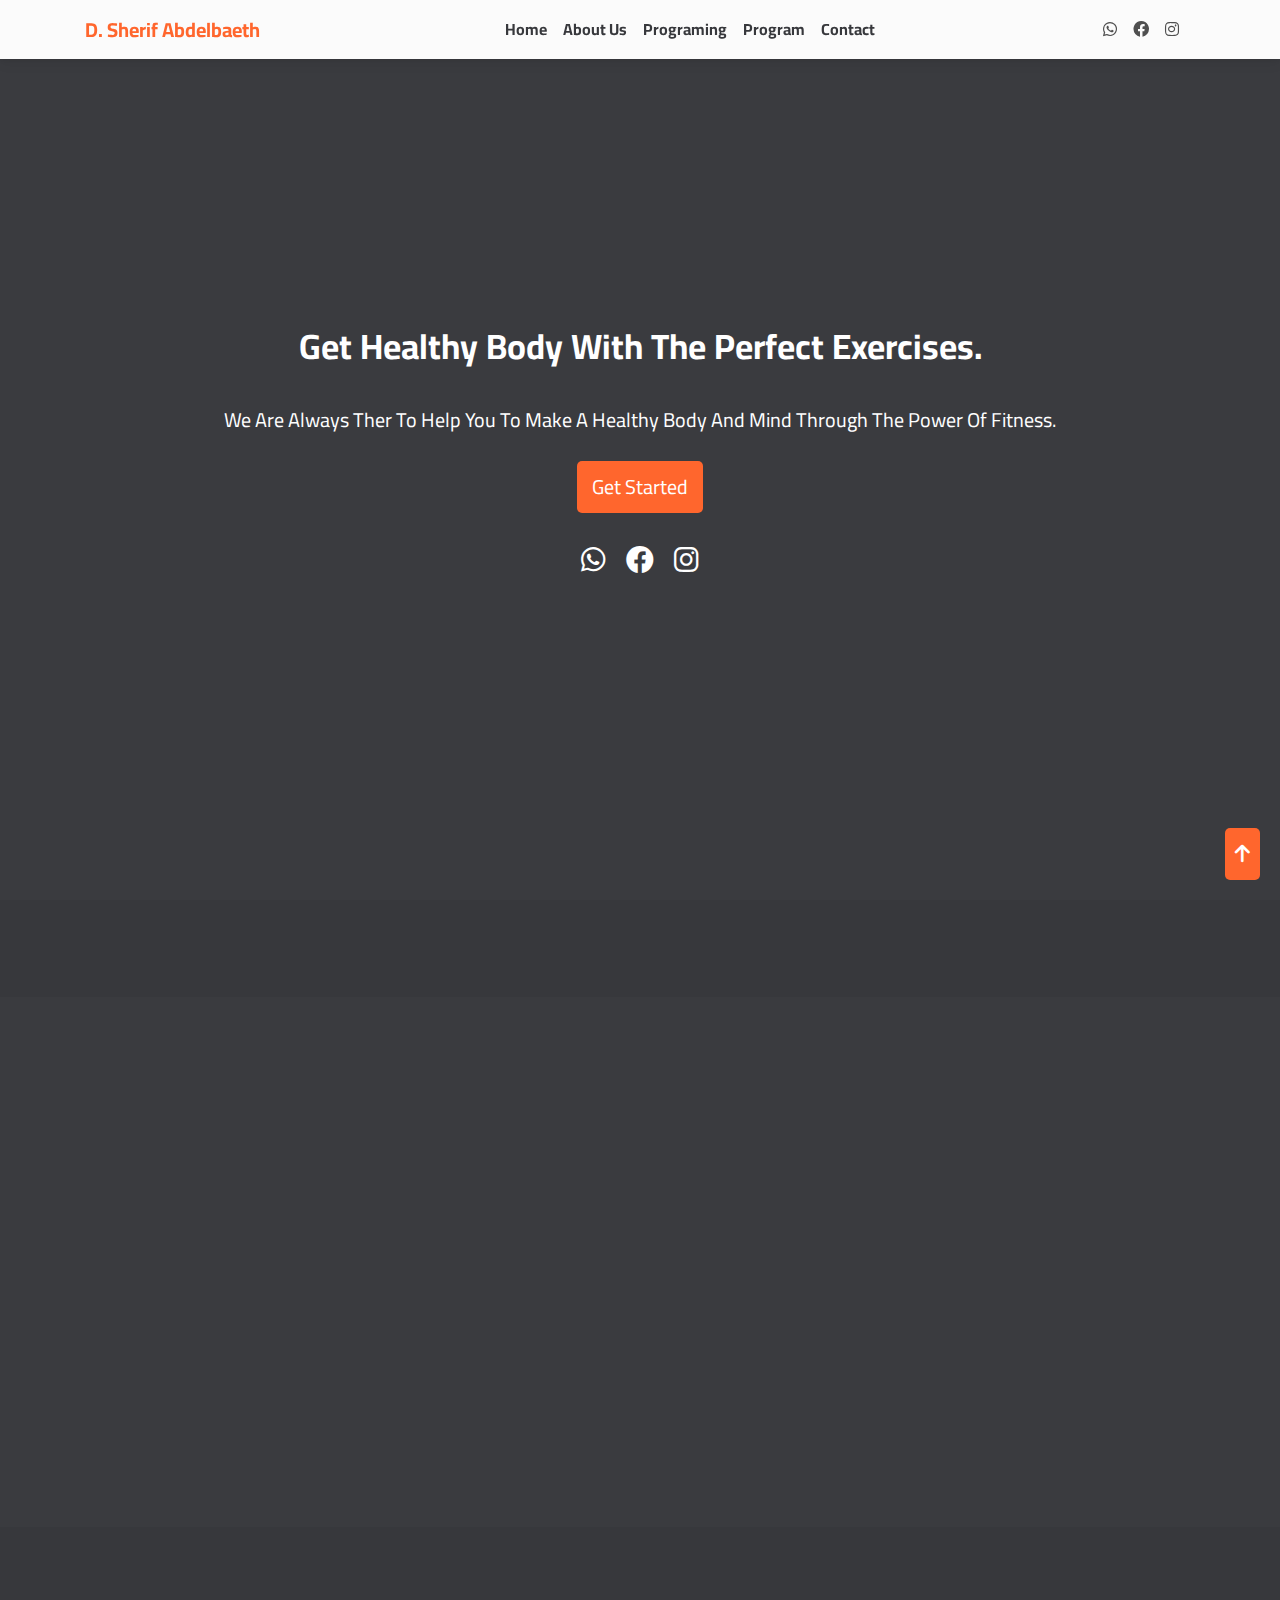
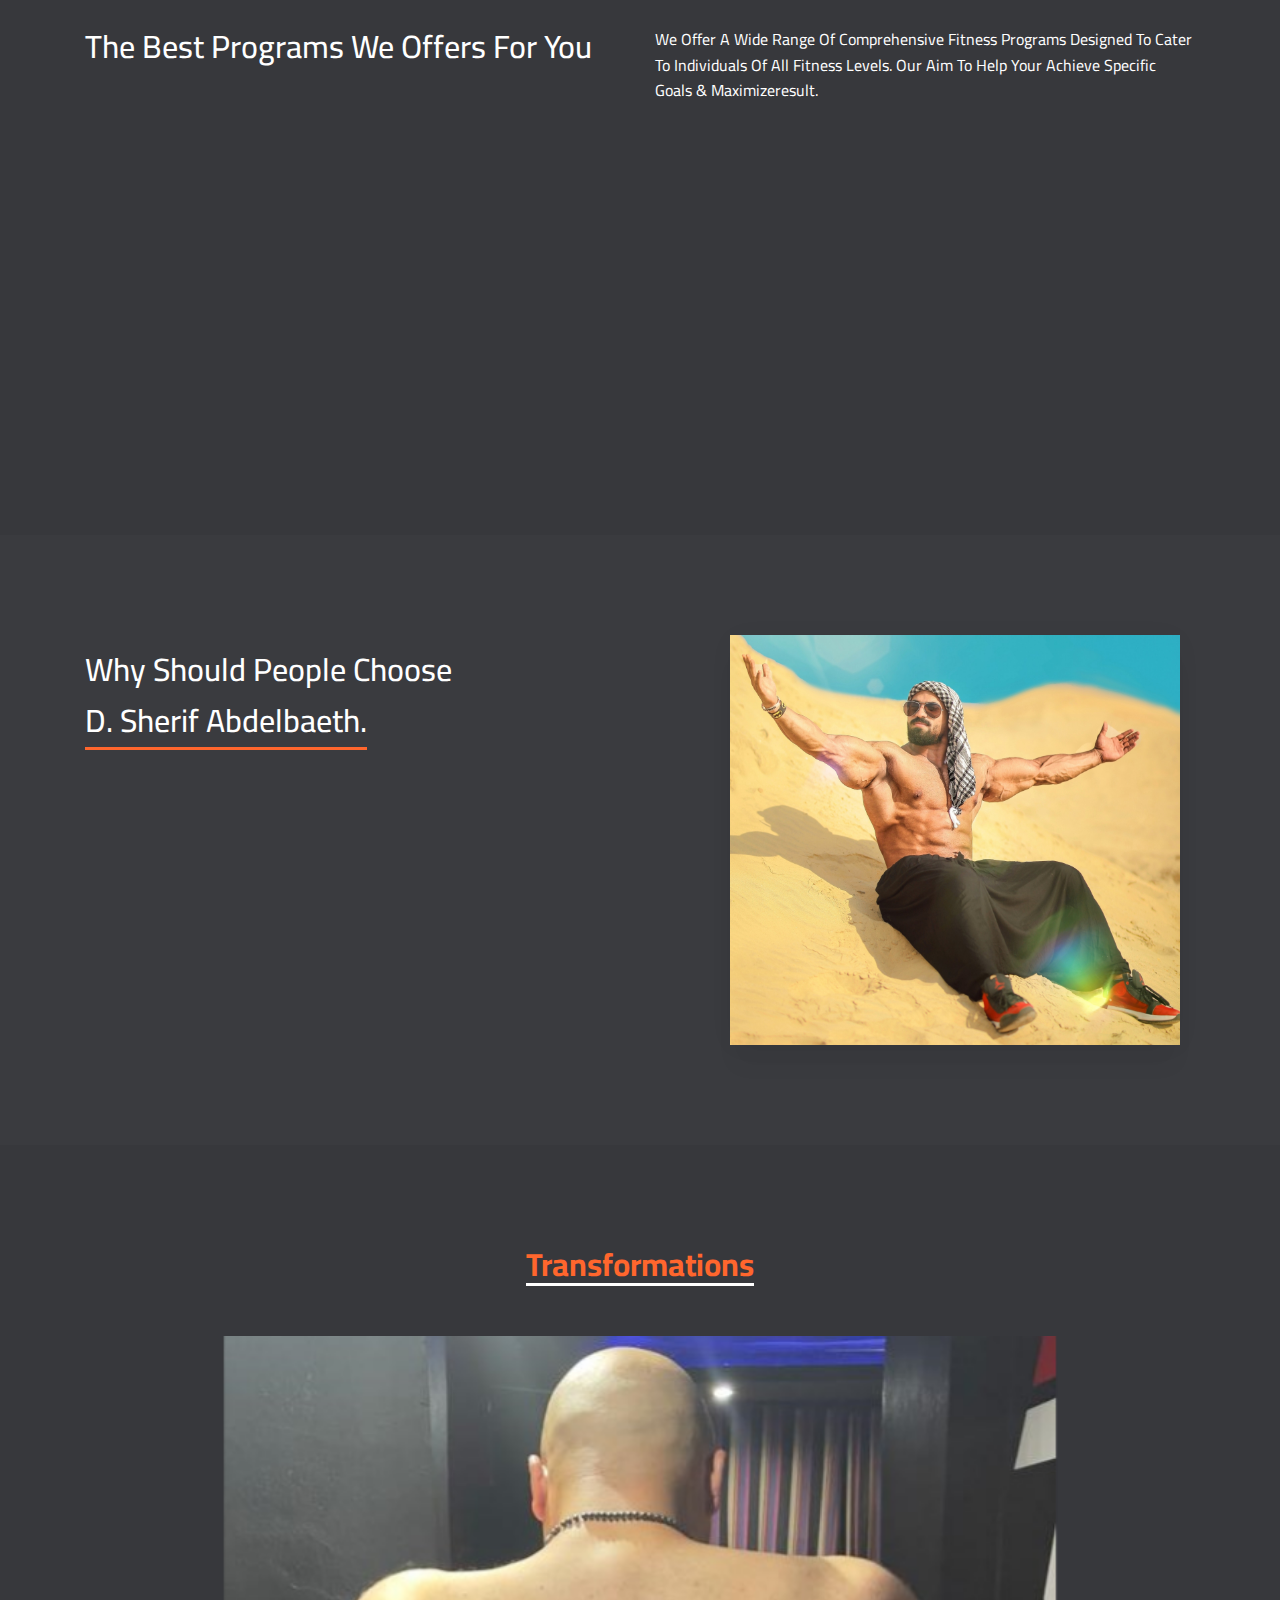
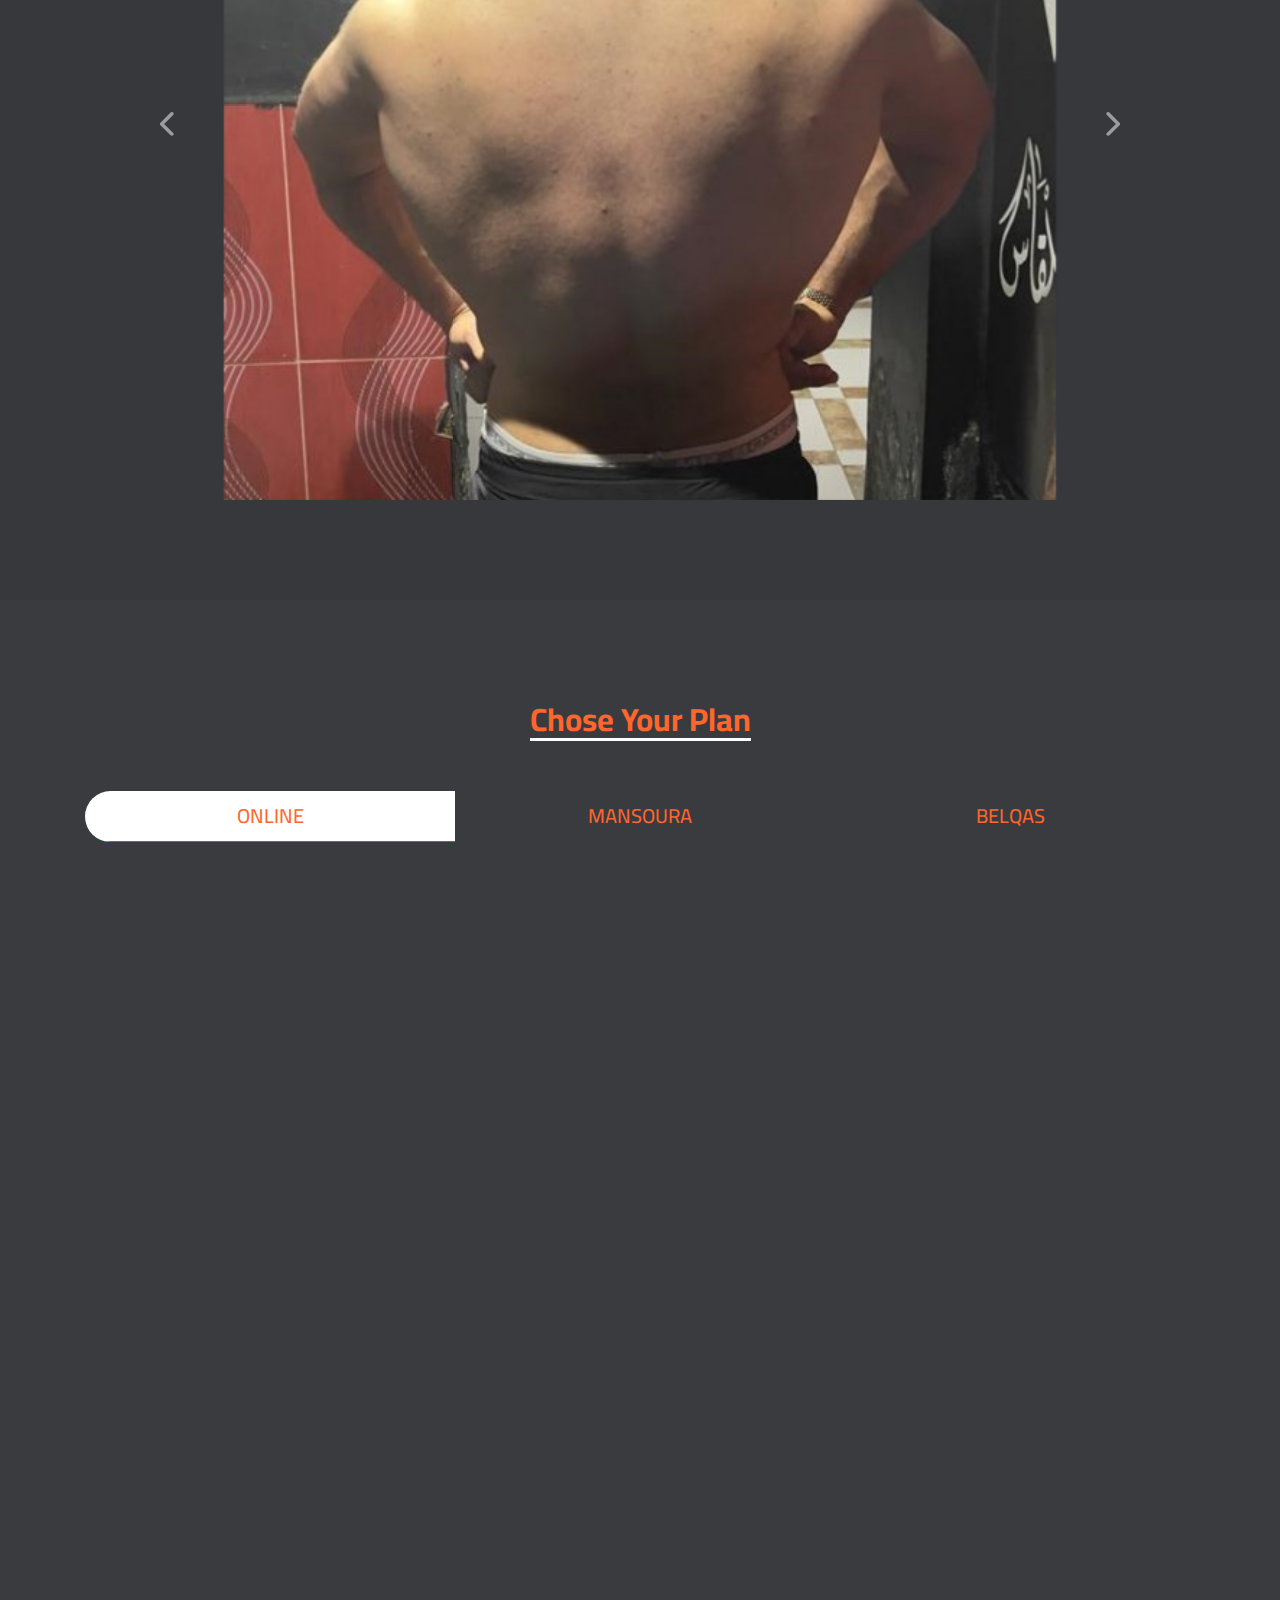
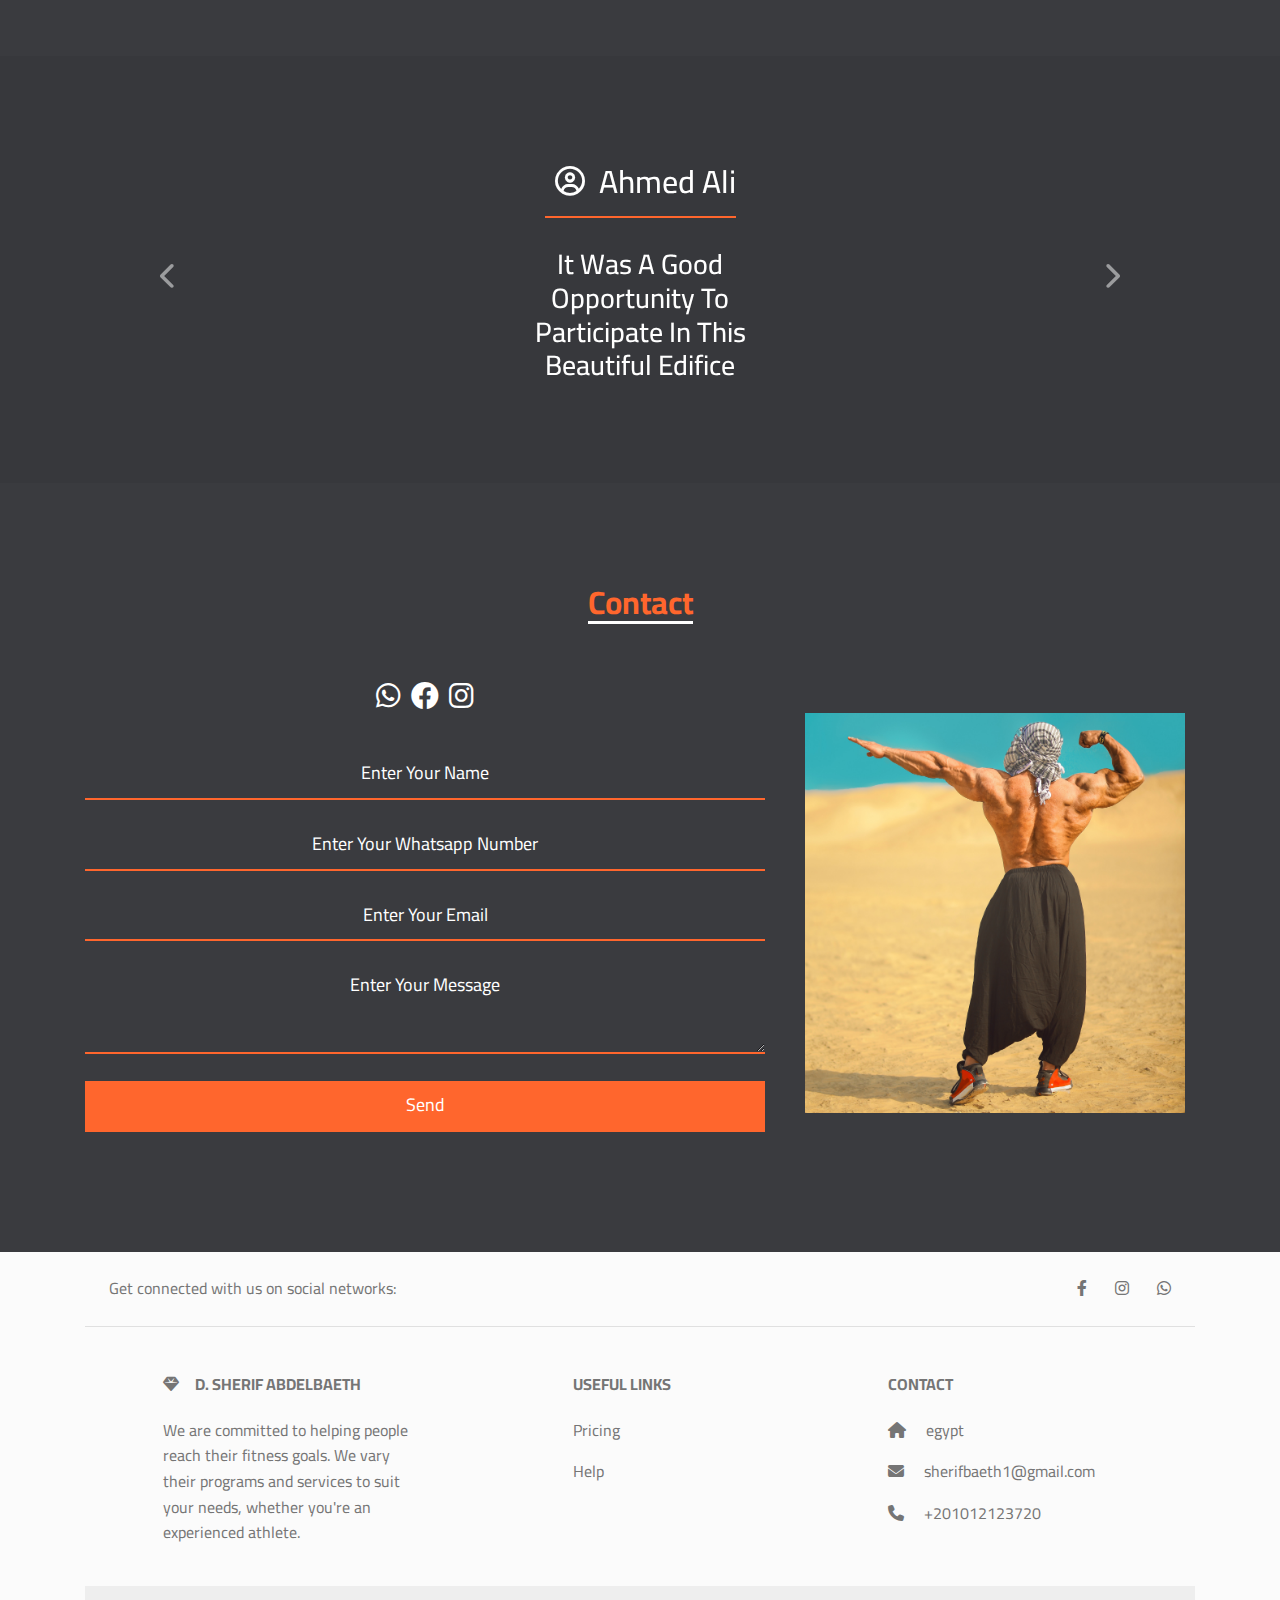
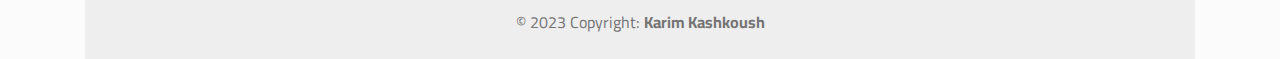
==== index.html @ ae50b0c3 "add" ====
<!DOCTYPE html>
<html lang="en">

<head>
  <meta charset="UTF-8" />
  <meta name="viewport" content="width=device-width, initial-scale=1.0" />
  <title>Sherif Abdelbaeth</title>
  <!-- MDB BootStrap -->
  <link rel="stylesheet" href="css/mdb.min.css" />
  <script src="Js/mdb.min.js"></script>
  <!-- Font Awesome -->
  <link rel="stylesheet" href="css/all.css" />
  <!-- Wow Js Animate css -->
  <link rel="stylesheet" href="css/animate.css" />
  <script src="Js/wow.min.js"></script>
  <script>
    new WOW().init();
  </script>
  <!-- Google fonts -->
  <link href="https://fonts.googleapis.com/css2?family=Cairo:wght@200;300;400;500;600;700;800;900;1000&display=swap"
    rel="stylesheet">
  <!-- css file -->
  <link rel="stylesheet" href="css/main.css" />
</head>

<body>
  <div class="preloader"></div>
  <button class="up" id="btn-up"><i class="fa-solid fa-arrow-up"></i></button>
  <!-- Navbar -->
  <nav class="navbar navbar-expand-lg navbar-light bg-light">
    <!-- Container wrapper -->
    <div class="container-fluid container">
      <!-- Toggle button -->
      <button class="navbar-toggler" type="button" data-mdb-toggle="collapse" data-mdb-target="#navbarSupportedContent"
        aria-controls="navbarSupportedContent" aria-expanded="false" aria-label="Toggle navigation">
        <i class="fas fa-bars"></i>
      </button>

      <!-- Collapsible wrapper -->
      <div class="collapse navbar-collapse position-relative" id="navbarSupportedContent">
        <!-- Navbar brand -->
        <a class="navbar-brand mt-3 mt-lg-0 text-capitalize fw-bolder" href="#">
          d. sherif abdelbaeth
        </a>
        <!-- Left links -->
        <ul class="navbar-nav m-auto mb-2 mb-lg-0">
          <li class="nav-item">
            <a class="nav-link text-capitalize fw-bold" href="#home">home</a>
          </li>
          <li class="nav-item">
            <a class="nav-link text-capitalize fw-bold" href="#about">about us</a>
          </li>
          <li class="nav-item">
            <a class="nav-link text-capitalize fw-bold" href="#programing">programing</a>
          </li>
          <li class="nav-item">
            <a class="nav-link text-capitalize fw-bold" href="#plan">program</a>
          </li>
          <li class="nav-item">
            <a class="nav-link text-capitalize fw-bold" href="#contact">contact</a>
          </li>
        </ul>
        <!-- Left links -->
      </div>
      <!-- Collapsible wrapper -->

      <!-- Right elements -->
      <div class="d-flex align-items-center">
        <!-- Icon -->
        <a class="text-reset me-3" href="http://wa.me/+201012123720" target="_blank">
          <i class="fa-brands fa-whatsapp"></i>
        </a>
        <a class="text-reset me-3" href="https://www.facebook.com/sherif.abdelbaeth.9" target="_blank">
          <i class="fa-brands fa-facebook"></i>
        </a>
        <a class="text-reset me-3" href="https://www.instagram.com/sherif_abdelbaeth/" target="_blank">
          <i class="fa-brands fa-instagram"></i>
        </a>
      </div>
      <!-- Right elements -->
    </div>
    <!-- Container wrapper -->
  </nav>
  <!-- Navbar -->
  <!-- Landing -->
  <div class="landing" id="home">
    <video src="images/landing.mp4" autoplay loop muted></video>
    <div class="container">
      <div class="text">
        <h2 class="wow slideInLeft" data-wow-duration="1.5s" data-wow-delay="0.3s">
          get healthy body with the perfect exercises.
        </h2>
        <p class="wow slideInLeft" data-wow-duration="1s" data-wow-delay="0.3s">we are always ther to help you to make a healthy body and mind through the power of fitness.</p>
        <a href="#plan">get started</a>
        <ul class="iqon">
          <li>
            <a href="http://wa.me/+201012123720" target="_blank">
              <i class="fa-brands fa-whatsapp"></i>
            </a>
          </li>
          <li>
            <a href="https://www.facebook.com/sherif.abdelbaeth.9" target="_blank">
              <i class="fa-brands fa-facebook"></i>
            </a>
          </li>
          <li>
            <a href="https://www.instagram.com/sherif_abdelbaeth/" target="_blank">
              <i class="fa-brands fa-instagram"></i>
            </a>
          </li>
        </ul>
      </div>
    </div>
  </div>
  <!-- Landing -->
  <!-- Numbers -->
  <div class="numbers">
    <div class="number wow slideInLeft" data-wow-duration="1s" data-wow-delay="0.3s">
      <h3>130+</h3>
      <p>expert trainers</p>
    </div>
    <div class="number wow slideInLeft" data-wow-duration="1.5s" data-wow-delay="0.3s">
      <h3>950+</h3>
      <p>member joined</p>
    </div>
    <div class="number wow slideInLeft" data-wow-duration="2s" data-wow-delay="0.3s">
      <h3>100+</h3>
      <p>fitness programs</p>
    </div>
  </div>
  <!-- Numbers -->
  <!-- About -->
  <div class="about" id="about">
    <div class="container">
      <div class="image">
        <img src="images/IMG_4750.JPG" alt="">
      </div>
      <div class="text wow slideInLeft" data-wow-duration="1.5s" data-wow-delay="0.3s">
        <h2 class="wow slideInLeft" data-wow-duration="1s" data-wow-delay="0.3s">get ready to reach your fitness goals.</h2>
        <p class="wow slideInLeft" data-wow-duration="1.5s" data-wow-delay="0.3s">We are committed to helping people reach their fitness goals. We vary their programs and services to suit your needs, whether you're an experienced athlete.</p>
        <p class="wow slideInLeft" data-wow-duration="2s" data-wow-delay="0.3s">We believe that everyone ahould have access to the benefits of exercise make it happen.</p>
      </div>
    </div>
  </div>
  <!-- About -->
  <!-- Program -->
  <div class="program" id="programing">
    <div class="container">
      <div class="heading">
        <h2>the best programs we offers for you</h2>
        <p>we offer a wide range of comprehensive fitness programs designed to cater to individuals of all fitness
          levels. our aim to help your achieve specific goals & maximizeresult.</p>
      </div>
      <div class="boxs">
        <div class="box shadow-5 wow slideInLeft" data-wow-duration="1s" data-wow-delay="0.3s">
          <i class="fa-solid fa-person-running"></i>
          <h3>cardio</h3>
          <p>Effectively burning fats and calories.</p>
        </div>
        <div class="box shadow-5 wow slideInRight" data-wow-duration="1.5s" data-wow-delay="0.3s">
          <i class="fa-solid fa-dumbbell"></i>
          <h3>body building</h3>
          <p>for thoes looking to increases strenght build lean muscle, our strength & muscle.</p>
        </div>
        <div class="box shadow-5 wow slideInLeft" data-wow-duration="2s" data-wow-delay="0.3s">
          <i class="fa-solid fa-person-biking"></i>
          <h3>weight loss</h3>
          <p>our weight loss programs are designed to help you make sustainable lifestyle changes.</p>
        </div>
      </div>
    </div>
  </div>
  <!-- Program -->
  <!-- why -->
  <div class="why">
    <div class="container">
      <div class="text">
        <h2>why should people choose <br> <span>D. sherif abdelbaeth.</span></h2>
        <div class="pro wow slideInLeft" data-wow-duration="1s" data-wow-delay="0.3s">
          <i class="fa-regular fa-circle-check"></i>
          <p>Ifbb pro Elite</p>
        </div>
        <div class="pro wow slideInLeft" data-wow-duration="1.5s" data-wow-delay="0.3s">
          <i class="fa-regular fa-circle-check"></i>
          <p>world champ</p>
        </div>
        <div class="pro wow slideInLeft" data-wow-duration="2s" data-wow-delay="0.3s">
          <i class="fa-regular fa-circle-check"></i>
          <p>Arab champ</p>
        </div>
        <div class="pro wow slideInLeft" data-wow-duration="2.5s" data-wow-delay="0.3s">
          <i class="fa-regular fa-circle-check"></i>
          <p>Diamond cup champ</p>
        </div>
        <div class="pro wow slideInLeft" data-wow-duration="3s" data-wow-delay="0.3s">
          <i class="fa-regular fa-circle-check"></i>
          <p>Over All junior 1st open, 2nd Over All Muscletech</p>
        </div>
      </div>
      <div class="image">
        <img src="images/IMG_4743.JPG" alt="photo" class="shadow-5">
      </div>
    </div>
  </div>
  <!-- why -->
  <!-- transformations -->
  <div class="transformations" id="transformations">
    <div class="container">
      <div class="heading-div">
        <h2>transformations</h2>
      </div>
      <div id="carouselExampleControls" class="carousel slide" data-mdb-ride="carousel">
        <div class="carousel-inner">
          <div class="carousel-item active">
            <img src="images/transformation-1.jpg" class="d-block w-75 m-auto" alt="Wild Landscape"/>
          </div>
          <div class="carousel-item">
            <img src="images/transformation-2.jpg" class="d-block w-75 m-auto" alt="Camera"/>
          </div>
          <div class="carousel-item">
            <img src="images/transformation-3.jpg" class="d-block w-75 m-auto" alt="Exotic Fruits"/>
          </div>
          <div class="carousel-item">
            <img src="images/transformation-4.jpg" class="d-block w-75 m-auto" alt="Exotic Fruits"/>
          </div>
          <div class="carousel-item">
            <img src="images/transformation-5.jpg" class="d-block w-75 m-auto" alt="Exotic Fruits"/>
          </div>
          <div class="carousel-item">
            <img src="images/transformation-6.jpg" class="d-block w-75 m-auto" alt="Exotic Fruits"/>
          </div>
          <div class="carousel-item">
            <img src="images/transformation-7.jpg" class="d-block w-75 m-auto" alt="Exotic Fruits"/>
          </div>
        </div>
        <button class="carousel-control-prev" type="button" data-mdb-target="#carouselExampleControls" data-mdb-slide="prev">
          <span class="carousel-control-prev-icon" aria-hidden="true"></span>
          <span class="visually-hidden">Previous</span>
        </button>
        <button class="carousel-control-next" type="button" data-mdb-target="#carouselExampleControls" data-mdb-slide="next">
          <span class="carousel-control-next-icon" aria-hidden="true"></span>
          <span class="visually-hidden">Next</span>
        </button>
      </div>
    </div>
  </div>
  <!-- transformations -->
  <!-- plan -->
  <div class="plan" id="plan">
    <div class="container">
      <div class="heading-div">
        <h2>chose your plan</h2>
      </div>
      <div class="content">
        <!-- Tabs navs -->
        <ul class="nav nav-tabs" id="ex1" role="tablist">
          <li class="nav-item" role="presentation">
            <a class="nav-link active" id="ex2-tab-1" data-mdb-toggle="tab" href="#ex2-tabs-1" role="tab"
              aria-controls="ex2-tabs-1" aria-selected="true">online</a>
          </li>
          <li class="nav-item" role="presentation">
            <a class="nav-link" id="ex2-tab-2" data-mdb-toggle="tab" href="#ex2-tabs-2" role="tab"
              aria-controls="ex2-tabs-2" aria-selected="false">Mansoura</a>
          </li>
          <li class="nav-item" role="presentation">
            <a class="nav-link" id="ex2-tab-3" data-mdb-toggle="tab" href="#ex2-tabs-3" role="tab"
              aria-controls="ex2-tabs-3" aria-selected="false">belqas</a>
          </li>
        </ul>
        <!-- Tabs navs -->

        <!-- Tabs content -->
        <div class="tab-content" id="ex2-content">
          <div class="tab-pane fade show active" id="ex2-tabs-1" role="tabpanel" aria-labelledby="ex2-tab-1">
            <div class="boxs">
              <div class="box shadow-5 wow slideInLeft" data-wow-duration="1.5s" data-wow-delay="0.3s">
                <h3>1 month</h3>
                <p>1200 <span>egp</span></p>
                <p>800 <span>egp</span></p>
                <ul>
                  <li>5 classes per week</li>
                  <li>healthy diet</li>
                  <li>Customized diet program every 14 days</li>
                  <li>Improve flexibility</li>
                  <li>Reach the best form</li>
                  <li>Consider any injury</li>
                </ul>
                <a href="plan-1-online.html">buy now</a>
                <div class="location">
                  <h4>I'm here</h4>
                  <ul>
                    <li>whatsapp <span>7/24 hr</span></li>
                  </ul>
                </div>
              </div>
              <div class="box shadow-5 wow slideInLeft" data-wow-duration="2s" data-wow-delay="0.3s">
                <h3>2 month</h3>
                <p>2000 <span>egp</span></p>
                <p>1200 <span>egp</span></p>
                <ul>
                  <li>5 classes per week</li>
                  <li>healthy diet</li>
                  <li>Customized diet program every 14 days</li>
                  <li>Improve flexibility</li>
                  <li>Reach the best form</li>
                  <li>Consider any injury</li>
                </ul>
                <a href="plan-2-online.html">buy now</a>
                <div class="location">
                  <h4>I'm here</h4>
                  <ul>
                    <li>whatsapp <span>7/24 hr</span></li>
                  </ul>
                </div>
              </div>
              <div class="box shadow-5 wow slideInLeft" data-wow-duration="2.5s" data-wow-delay="0.3s">
                <h3>3 month</h3>
                <p>2500 <span>egp</span></p>
                <p>1500 <span>egp</span></p>
                <ul>
                  <li>5 classes per week</li>
                  <li>healthy diet</li>
                  <li>Customized diet program every 14 days</li>
                  <li>Improve flexibility</li>
                  <li>Reach the best form</li>
                  <li>Consider any injury</li>
                </ul>
                <a href="plan-3-online.html">buy now</a>
                <div class="location">
                  <h4>I'm here</h4>
                  <ul>
                    <li>whatsapp <span>7/24 hr</span></li>
                  </ul>
                </div>
              </div>
            </div>
          </div>
          <div class="tab-pane fade" id="ex2-tabs-2" role="tabpanel" aria-labelledby="ex2-tab-2">
            <div class="boxs">
              <div class="box shadow-5 wow slideInLeft" data-wow-duration="1.5s" data-wow-delay="0.3s">
                <h3>20 session</h3>
                <p>4500 <span>egp</span></p>
                <p>3000 <span>egp</span></p>
                <ul>
                  <li>5 classes per week</li>
                  <li>healthy diet</li>
                  <li>Customized diet program every 14 days</li>
                  <li>Improve flexibility</li>
                  <li>Reach the best form</li>
                  <li>Consider any injury</li>
                </ul>
                <a href="plan-1-mansoura.html">buy now</a>
                <div class="location">
                  <h4>I'm here</h4>
                  <ul>
                    <li>2one2 gym <span>7pm-12am</span></li>
                  </ul>
                </div>
              </div>
              <div class="box shadow-5 wow slideInLeft" data-wow-duration="2s" data-wow-delay="0.3s">
                <h3>40 session</h3>
                <p>7000 <span>egp</span></p>
                <p>5000 <span>egp</span></p>
                <ul>
                  <li>5 classes per week</li>
                  <li>healthy diet</li>
                  <li>Customized diet program every 14 days</li>
                  <li>Improve flexibility</li>
                  <li>Reach the best form</li>
                  <li>Consider any injury</li>
                </ul>
                <a href="plan-2-mansoura.html">buy now</a>
                <div class="location">
                  <h4>I'm here</h4>
                  <ul>
                    <li>2one2 gym <span>7pm-12am</span></li>
                  </ul>
                </div>
              </div>
            </div>
          </div>
          <div class="tab-pane fade" id="ex2-tabs-3" role="tabpanel" aria-labelledby="ex2-tab-3">
            <div class="boxs">
              <div class="box shadow-5 wow slideInLeft" data-wow-duration="1.5s" data-wow-delay="0.3s">
                <h3>1 month</h3>
                <p>1500 <span>egp</span></p>
                <p>1000 <span>egp</span></p>
                <ul>
                  <li>5 classes per week</li>
                  <li>healthy diet</li>
                  <li>Customized diet program every 14 days</li>
                  <li>Improve flexibility</li>
                  <li>Reach the best form</li>
                  <li>Consider any injury</li>
                </ul>
                <a href="plan-1-belqas.html">buy now</a>
                <div class="location">
                  <h4>I'm here</h4>
                  <ul>
                    <li>turbino gym <span>4pm-6pm</span></li>
                    <li>forma gym <span>8am-9am</span></li>
                  </ul>
                </div>
              </div>
              <div class="box shadow-5 wow slideInLeft" data-wow-duration="2s" data-wow-delay="0.3s">
                <h3>2 month</h3>
                <p>3000 <span>egp</span></p>
                <p>1700 <span>egp</span></p>
                <ul>
                  <li>5 classes per week</li>
                  <li>healthy diet</li>
                  <li>Customized diet program every 14 days</li>
                  <li>Improve flexibility</li>
                  <li>Reach the best form</li>
                  <li>Consider any injury</li>
                </ul>
                <a href="plan-2-belqas.html">buy now</a>
                <div class="location">
                  <h4>I'm here</h4>
                  <ul>
                    <li>turbino gym <span>4pm-6pm</span></li>
                    <li>forma gym <span>8am-9am</span></li>
                  </ul>
                </div>
              </div>
              <div class="box shadow-5 wow slideInLeft" data-wow-duration="2.5s" data-wow-delay="0.3s">
                <h3>3 month</h3>
                <p>4500 <span>egp</span></p>
                <p>2500 <span>egp</span></p>
                <ul>
                  <li>5 classes per week</li>
                  <li>healthy diet</li>
                  <li>Customized diet program every 14 days</li>
                  <li>Improve flexibility</li>
                  <li>Reach the best form</li>
                  <li>Consider any injury</li>
                </ul>
                <a href="plan-3-belqas.html">buy now</a>
                <div class="location">
                  <h4>I'm here</h4>
                  <ul>
                    <li>turbino gym <span>4pm-6pm</span></li>
                    <li>forma gym <span>8am-9am</span></li>
                  </ul>
                </div>
              </div>
            </div>
          </div>
        </div>
        <!-- Tabs content -->
      </div>
    </div>
  </div>
  <!-- plan -->
  <!-- feed back -->
  <div class="feed-back">
    <div class="container">
      <div id="carouselExampleControls" class="carousel slide" data-mdb-ride="carousel">
        <div class="carousel-inner">
          <div class="carousel-item active">
            <div class="text">
              <div class="user">
                <i class="fa-regular fa-circle-user"></i>
                <h2>ahmed ali</h2>
              </div>
              <div class="text">
                <h3>It was a good opportunity to participate in this beautiful edifice</h3>
              </div>
            </div>
          </div>
          <div class="carousel-item">
            <div class="text">
              <div class="user">
                <i class="fa-regular fa-circle-user"></i>
                <h2>karim kashkoush</h2>
              </div>
              <h3>I got an unexpected change</h3>
            </div>
          </div>
          <div class="carousel-item">
            <div class="text">
              <div class="user">
                <i class="fa-regular fa-circle-user"></i>
                <h2>ِadm ahmed</h2>
              </div>
              <div class="text">
                <h3>Great coach</h3>
              </div>
            </div>
          </div>
        </div>
        <button class="carousel-control-prev" type="button" data-mdb-target="#carouselExampleControls" data-mdb-slide="prev">
          <span class="carousel-control-prev-icon" aria-hidden="true"></span>
          <span class="visually-hidden">Previous</span>
        </button>
        <button class="carousel-control-next" type="button" data-mdb-target="#carouselExampleControls" data-mdb-slide="next">
          <span class="carousel-control-next-icon" aria-hidden="true"></span>
          <span class="visually-hidden">Next</span>
        </button>
      </div>
    </div>
  </div>
  <!-- feed back -->
  <!-- contact -->
  <div class="contact" id="contact">
    <div class="container">
      <div class="heading-div">
        <h2>contact</h2>
      </div>
      <div class="contact-contact">
        <div class="form">
          <div class="social">
            <ul>
              <li>
                <a href="http://wa.me/+201012123720" target="_blank">
                  <i class="fa-brands fa-whatsapp"></i>
                </a>
              </li>
              <li>
                <a href="https://www.facebook.com/sherif.abdelbaeth.9" target="_blank">
                  <i class="fa-brands fa-facebook"></i>
                </a>
              </li>
              <li>
                <a href="https://www.instagram.com/sherif_abdelbaeth/" target="_blank">
                  <i class="fa-brands fa-instagram"></i>
                </a>
              </li>
            </ul>
          </div>
          <div class="form">
            <form>
              <div class="name">
                <input type="text" placeholder="enter your name">
              </div>
              <div class="number">
                <input type="tel" placeholder="enter your whatsapp number">
              </div>
              <div class="email">
                <input type="email" placeholder="enter your email">
              </div>
              <div class="message">
                <textarea placeholder="enter your message"></textarea>
              </div>
              <input type="submit" value="Send">
            </form>
          </div>
        </div>
        <div class="image">
          <img src="images/IMG_4755.JPG" alt="">
        </div>
      </div>
    </div class="container">
  </div>
  <!-- contact -->
  <!-- Footer -->
  <div class="footer bg-light">
    <div class="container">
      <footer class="footer text-center text-lg-start text-muted">
        <!-- Section: Social media -->
        <section class="d-flex justify-content-center justify-content-lg-between p-4 border-bottom">
          <!-- Left -->
          <div class="me-5 d-none d-lg-block">
            <span>Get connected with us on social networks:</span>
          </div>
          <!-- Left -->
    
          <!-- Right -->
          <div>
            <a href="https://www.facebook.com/sherif.abdelbaeth.9" target="_blank" class="me-4 text-reset">
              <i class="fab fa-facebook-f"></i>
            </a>
            <a href="https://www.instagram.com/sherif_abdelbaeth/" target="_blank" class="me-4 text-reset">
              <i class="fab fa-instagram"></i>
            </a>
            <a href="http://wa.me/+201012123720" target="_blank"
            href="https://www.facebook.com/sherif.abdelbaeth.9" target="_blank" class=" text-reset">
              <i class="fab fa-whatsapp"></i>
            </a>
          </div>
          <!-- Right -->
        </section>
        <!-- Section: Social media -->
    
        <!-- Section: Links  -->
        <section class="">
          <div class="container text-center text-md-start mt-5">
            <!-- Grid row -->
            <div class="row mt-3">
              <!-- Grid column -->
              <div class="col-md-3 col-lg-4 col-xl-3 mx-auto mb-4">
                <!-- Content -->
                <h6 class="text-uppercase fw-bold mb-4">
                  <i class="fas fa-gem me-3"></i>D. Sherif Abdelbaeth
                </h6>
                <p>
                  We are committed to helping people reach their fitness goals. We vary their programs and services to suit your needs, whether you're an experienced athlete.
                </p>
              </div>
              <!-- Grid column -->
    
    
              <!-- Grid column -->
              <div class="col-md-3 col-lg-2 col-xl-2 mx-auto mb-4">
                <!-- Links -->
                <h6 class="text-uppercase fw-bold mb-4">
                  Useful links
                </h6>
                <p>
                  <a href="#plan" class="text-reset">Pricing</a>
                </p>
                <p>
                  <a href="http://wa.me/+201012123720" target="_blank" class="text-reset">Help</a>
                </p>
              </div>
              <!-- Grid column -->
    
              <!-- Grid column -->
              <div class="col-md-4 col-lg-3 col-xl-3 mx-auto mb-md-0 mb-4">
                <!-- Links -->
                <h6 class="text-uppercase fw-bold mb-4">Contact</h6>
                <p><i class="fas fa-home me-3"></i> egypt</p>
                <p>
                  <i class="fas fa-envelope me-3"></i>
                  sherifbaeth1@gmail.com
                </p>
                <p><i class="fas fa-phone me-3"></i> +201012123720</p>
              </div>
              <!-- Grid column -->
            </div>
            <!-- Grid row -->
          </div>
        </section>
        <!-- Section: Links  -->

        <!-- Copyright -->
        <div class="text-center p-4" style="background-color: rgba(0, 0, 0, 0.05);">
          © 2023 Copyright:
          <a class="text-reset fw-bold" href="https://github.com/KarimKashkoush">Karim 
            Kashkoush
          </a>
        </div>
        <!-- Copyright -->
      </footer>
    </div>
  </div>
  <!-- Footer -->
  <script src="Js/script.js"></script>
</body>

</html>
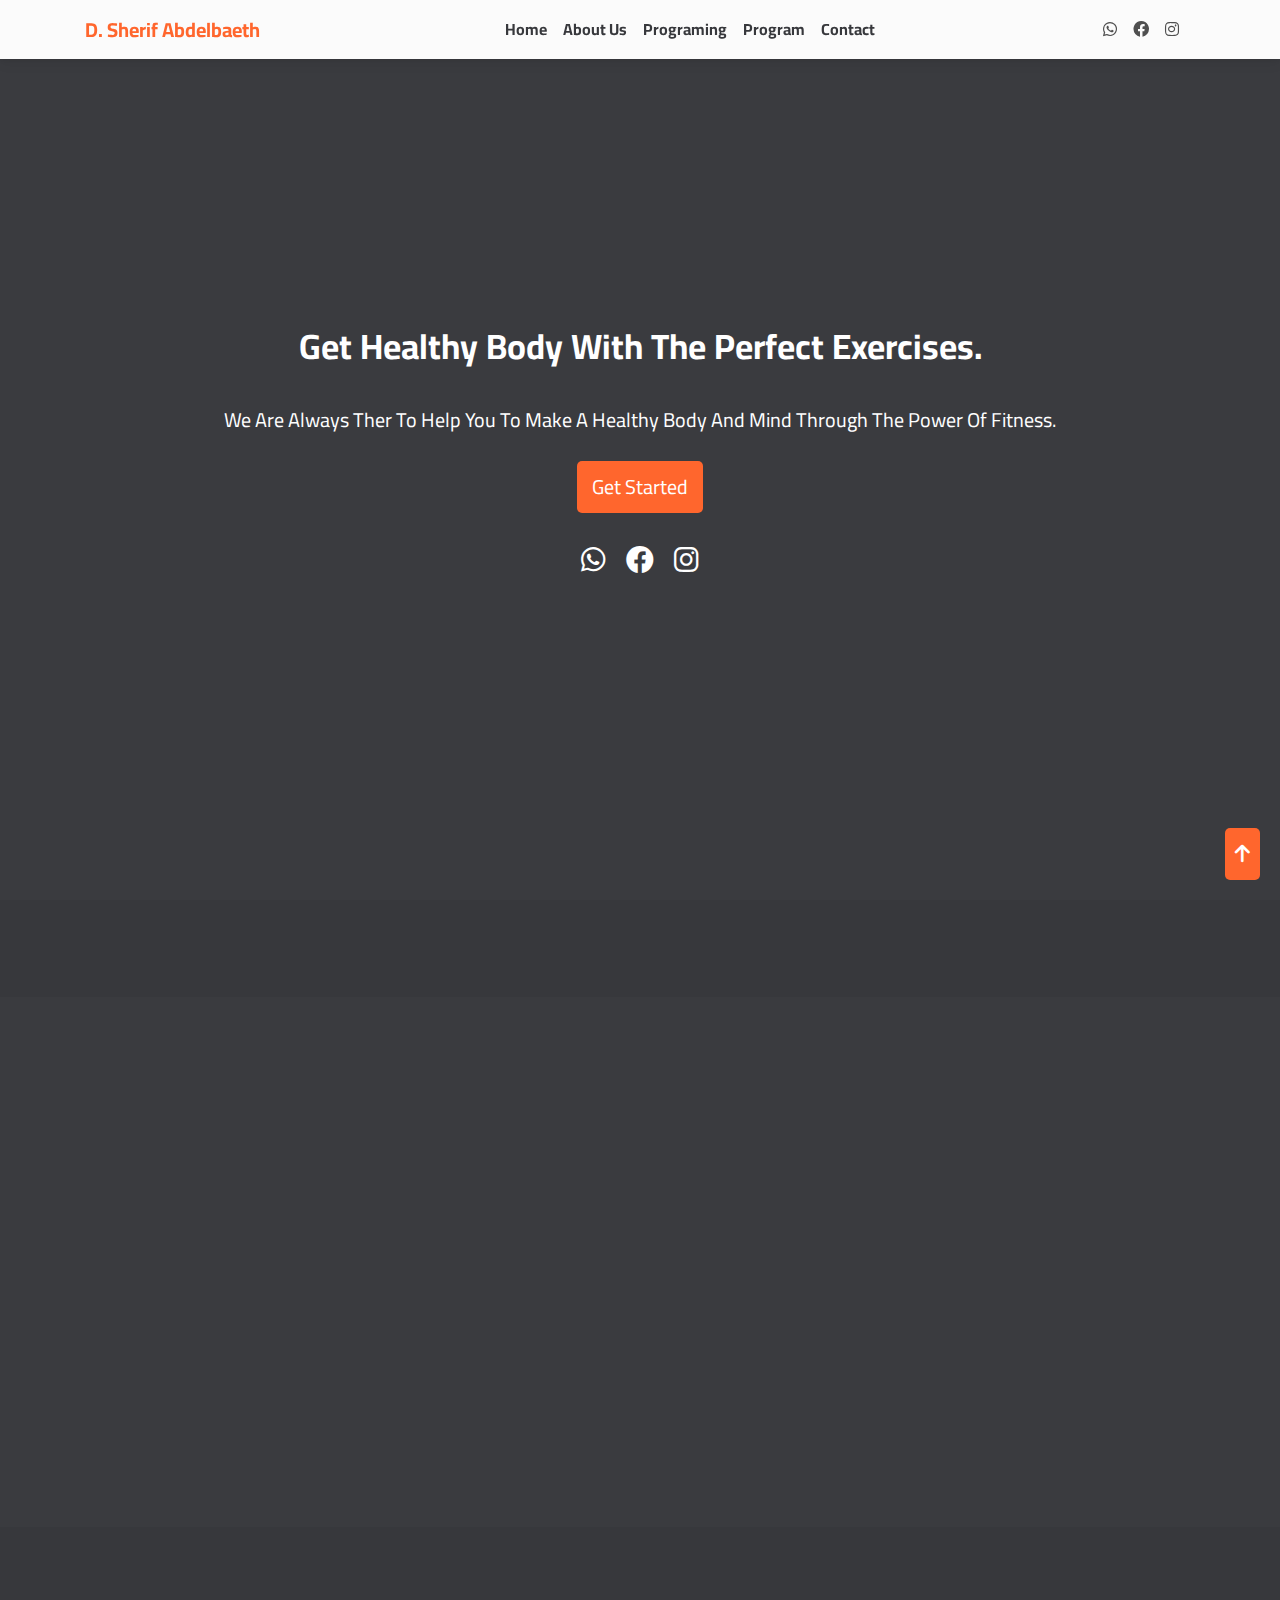
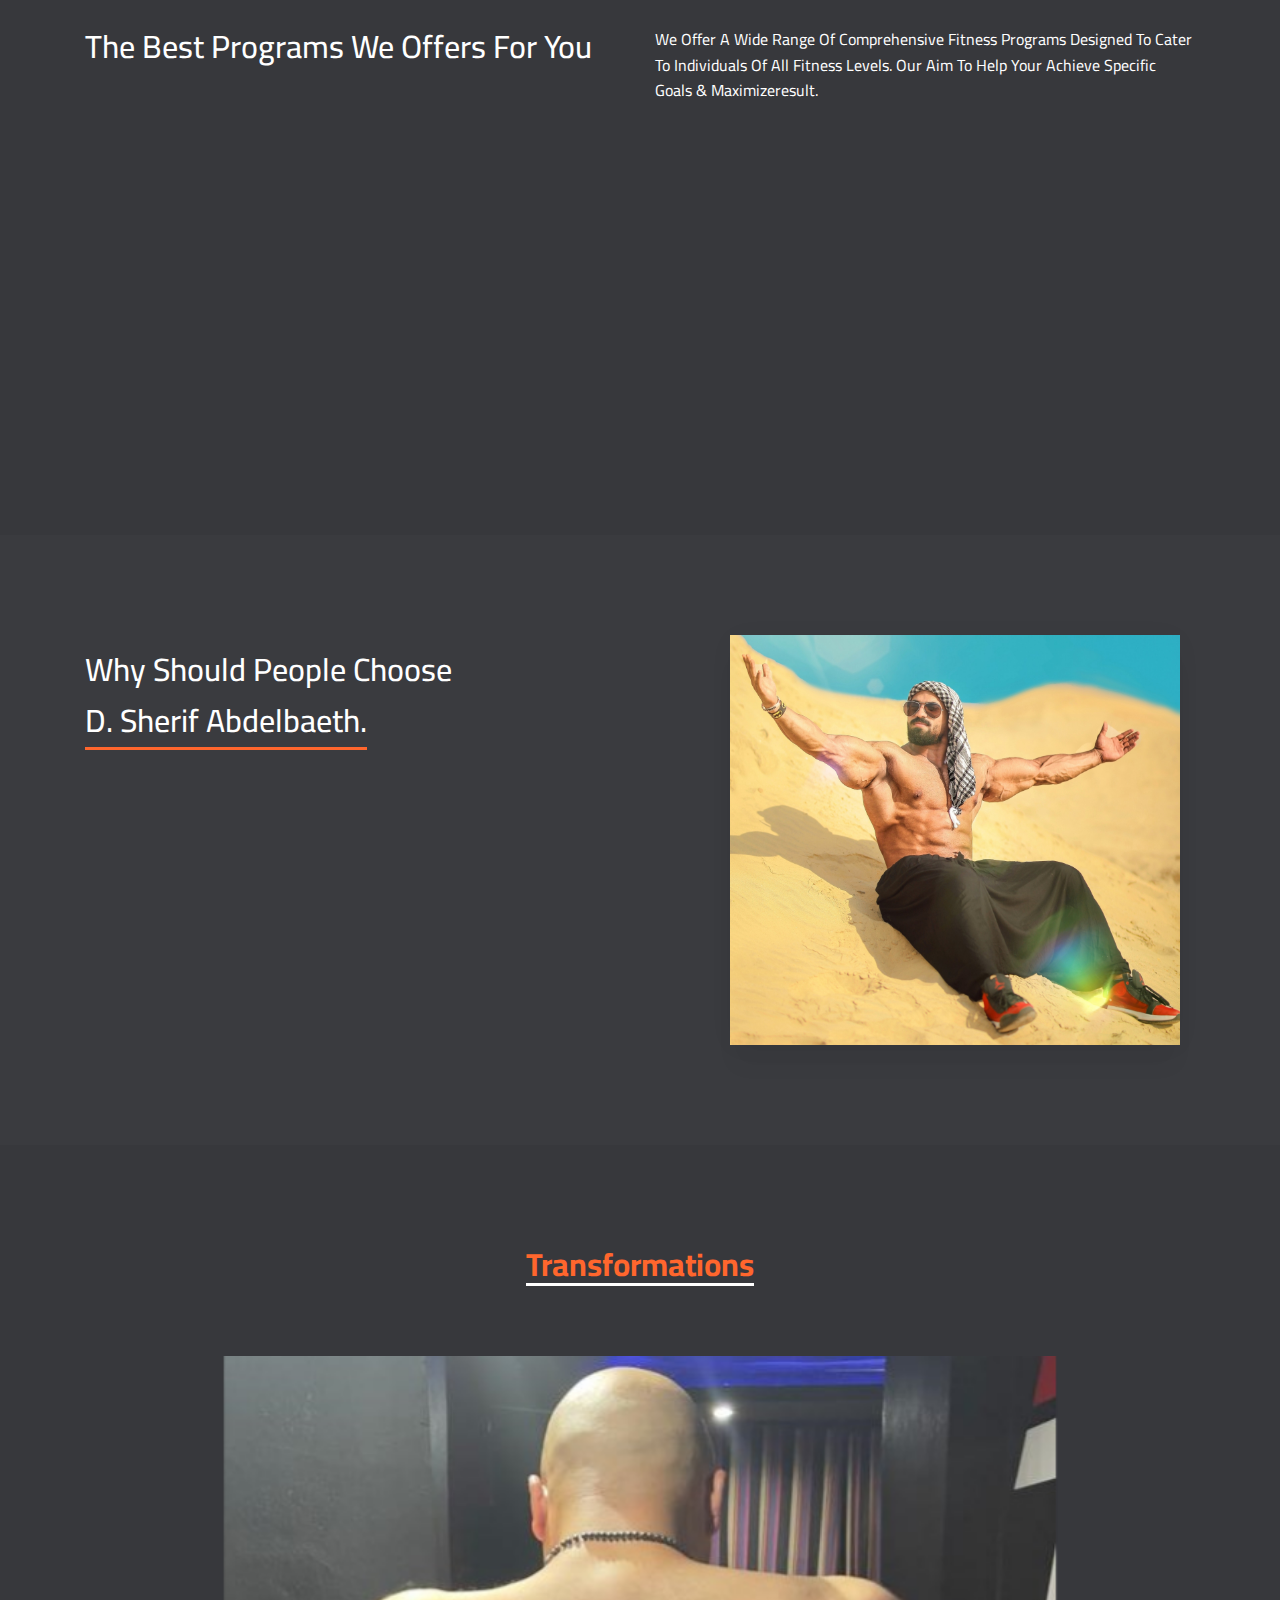
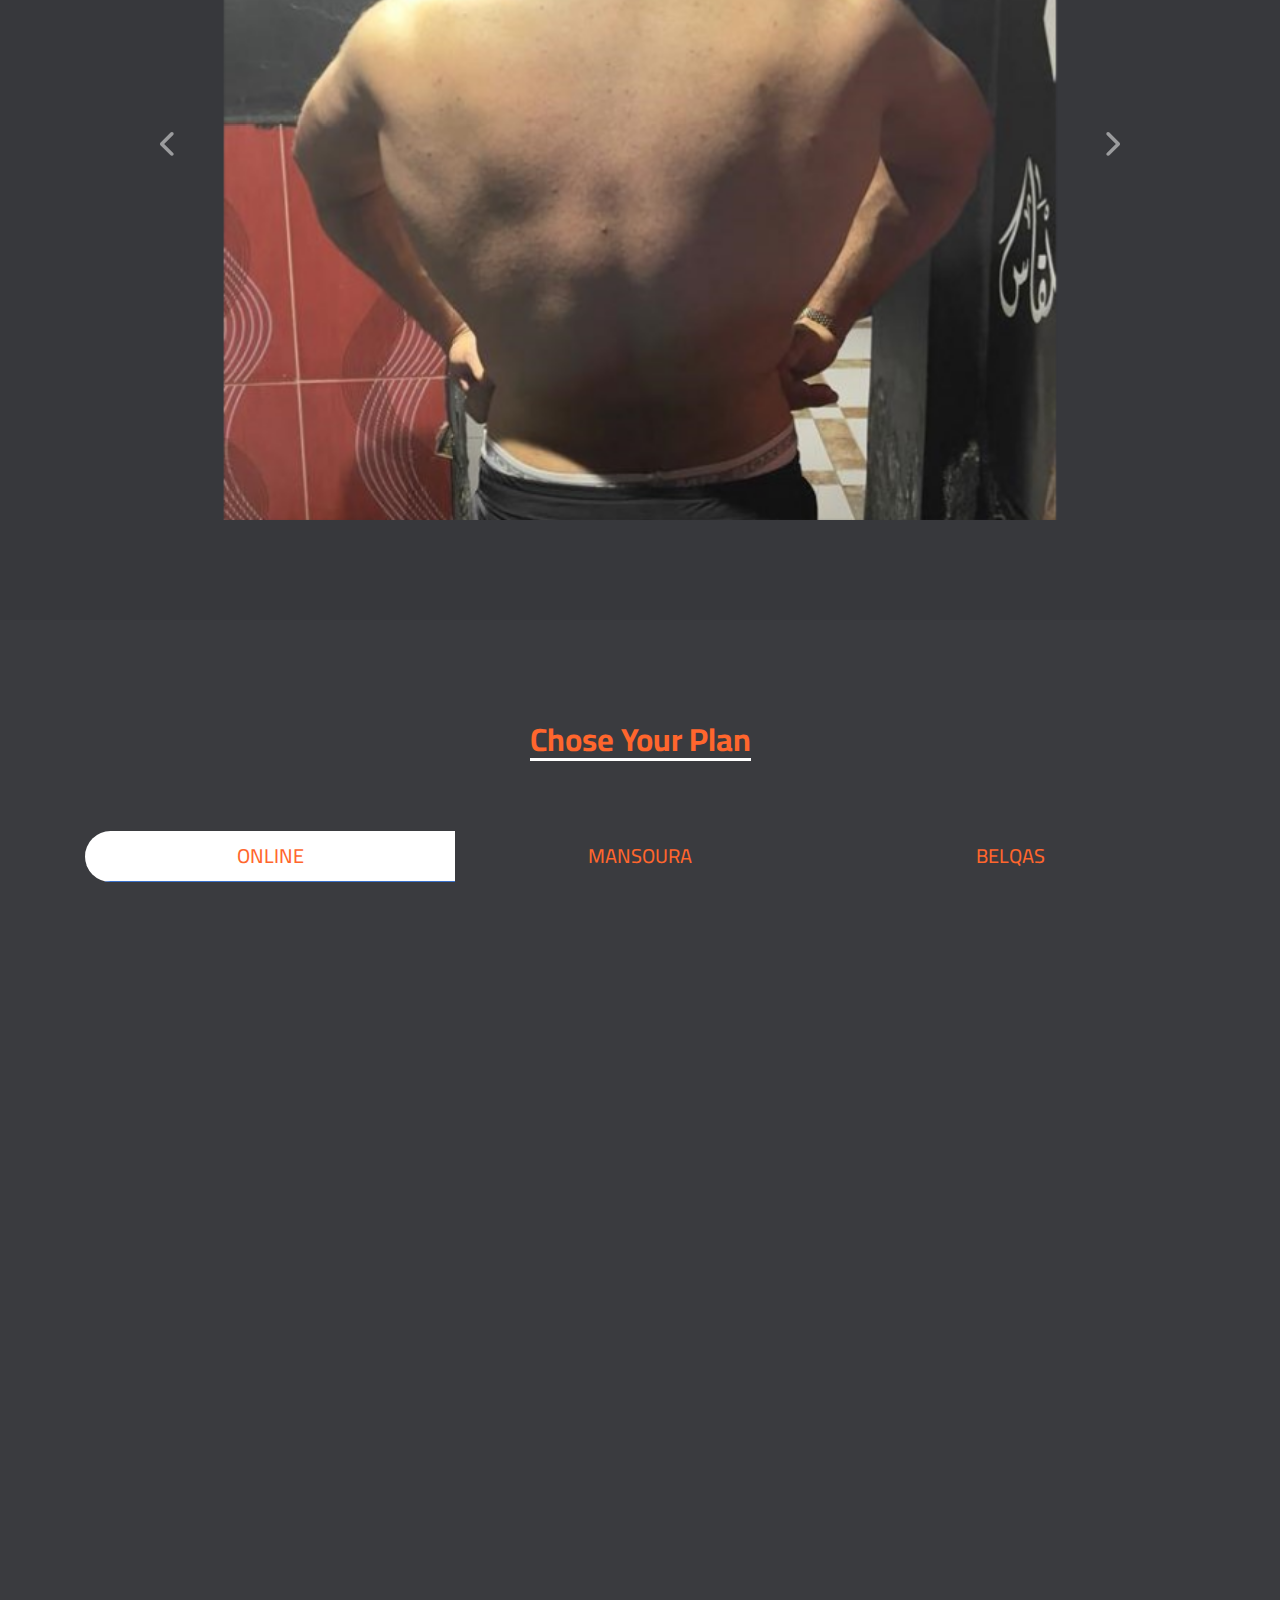
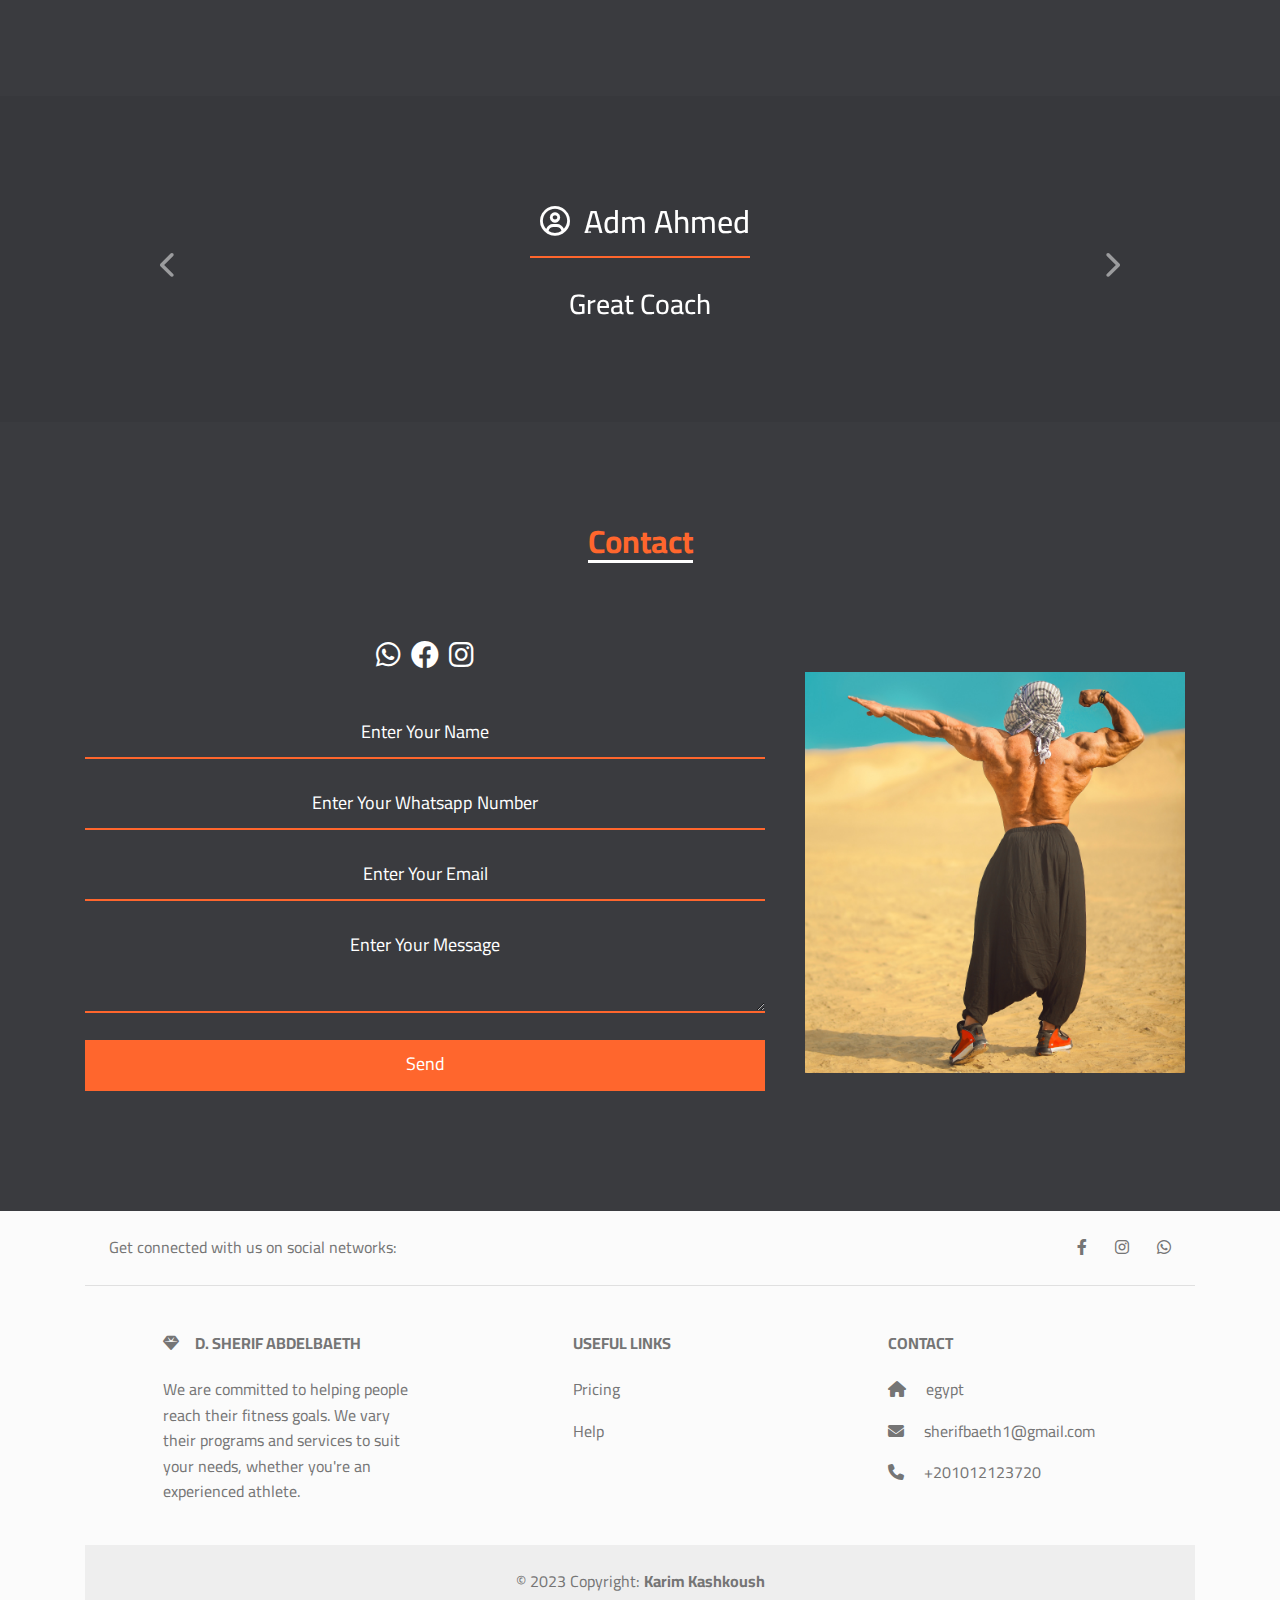
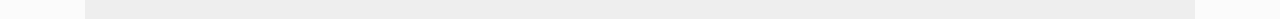
==== commit 122e0eb7: "add" ====
--- a/index.html
+++ b/index.html
@@ -84,7 +84,6 @@
   <!-- Navbar -->
   <!-- Landing -->
   <div class="landing" id="home">
-    <video src="images/landing.mp4" autoplay loop muted></video>
     <div class="container">
       <div class="text">
         <h2 class="wow slideInLeft" data-wow-duration="1.5s" data-wow-delay="0.3s">
@@ -455,9 +454,29 @@
   <!-- feed back -->
   <div class="feed-back">
     <div class="container">
-      <div id="carouselExampleControls" class="carousel slide" data-mdb-ride="carousel">
+      <div id="carouselExampleInterval" class="carousel slide" data-mdb-ride="carousel">
         <div class="carousel-inner">
-          <div class="carousel-item active">
+          <div class="carousel-item active" data-mdb-interval="10000">
+            <div class="text">
+              <div class="user">
+                <i class="fa-regular fa-circle-user"></i>
+                <h2>ِadm ahmed</h2>
+              </div>
+              <div class="text">
+                <h3>Great coach</h3>
+              </div>
+            </div>
+          </div>
+          <div class="carousel-item" data-mdb-interval="2000">
+            <div class="text">
+              <div class="user">
+                <i class="fa-regular fa-circle-user"></i>
+                <h2>karim kashkoush</h2>
+              </div>
+              <h3>I got an unexpected change</h3>
+            </div>
+          </div>
+          <div class="carousel-item">
             <div class="text">
               <div class="user">
                 <i class="fa-regular fa-circle-user"></i>
@@ -468,32 +487,12 @@
               </div>
             </div>
           </div>
-          <div class="carousel-item">
-            <div class="text">
-              <div class="user">
-                <i class="fa-regular fa-circle-user"></i>
-                <h2>karim kashkoush</h2>
-              </div>
-              <h3>I got an unexpected change</h3>
-            </div>
-          </div>
-          <div class="carousel-item">
-            <div class="text">
-              <div class="user">
-                <i class="fa-regular fa-circle-user"></i>
-                <h2>ِadm ahmed</h2>
-              </div>
-              <div class="text">
-                <h3>Great coach</h3>
-              </div>
-            </div>
-          </div>
-        </div>
-        <button class="carousel-control-prev" type="button" data-mdb-target="#carouselExampleControls" data-mdb-slide="prev">
+        </div>
+        <button class="carousel-control-prev" data-mdb-target="#carouselExampleInterval" type="button" data-mdb-slide="prev">
           <span class="carousel-control-prev-icon" aria-hidden="true"></span>
           <span class="visually-hidden">Previous</span>
         </button>
-        <button class="carousel-control-next" type="button" data-mdb-target="#carouselExampleControls" data-mdb-slide="next">
+        <button class="carousel-control-next" data-mdb-target="#carouselExampleInterval" type="button" data-mdb-slide="next">
           <span class="carousel-control-next-icon" aria-hidden="true"></span>
           <span class="visually-hidden">Next</span>
         </button>
--- a/css/main.css
+++ b/css/main.css
@@ -59,7 +59,7 @@
 }
 .heading-div h2 {
     width: fit-content;
-    margin: 0 auto 50px;
+    margin: 0 auto 70px;
     text-transform: capitalize;
     color: var(--white-color);
     color: var(--bg-color-3);
@@ -121,18 +121,7 @@
     overflow: hidden;
     z-index: 3;
 }
-.landing video{
-    position: absolute;
-    top: 0;
-    left: 0;
-    width: 100%;
-    height: 100%;
-    z-index: 1;
-}
 @media (max-width: 800px) {
-    .landing video {
-        display: none;
-    }
     .landing {
         background-image: url(../images/WhatsApp\ Image\ 2023-08-19\ at\ 02.51.57.jpg);
         background-repeat: no-repeat;
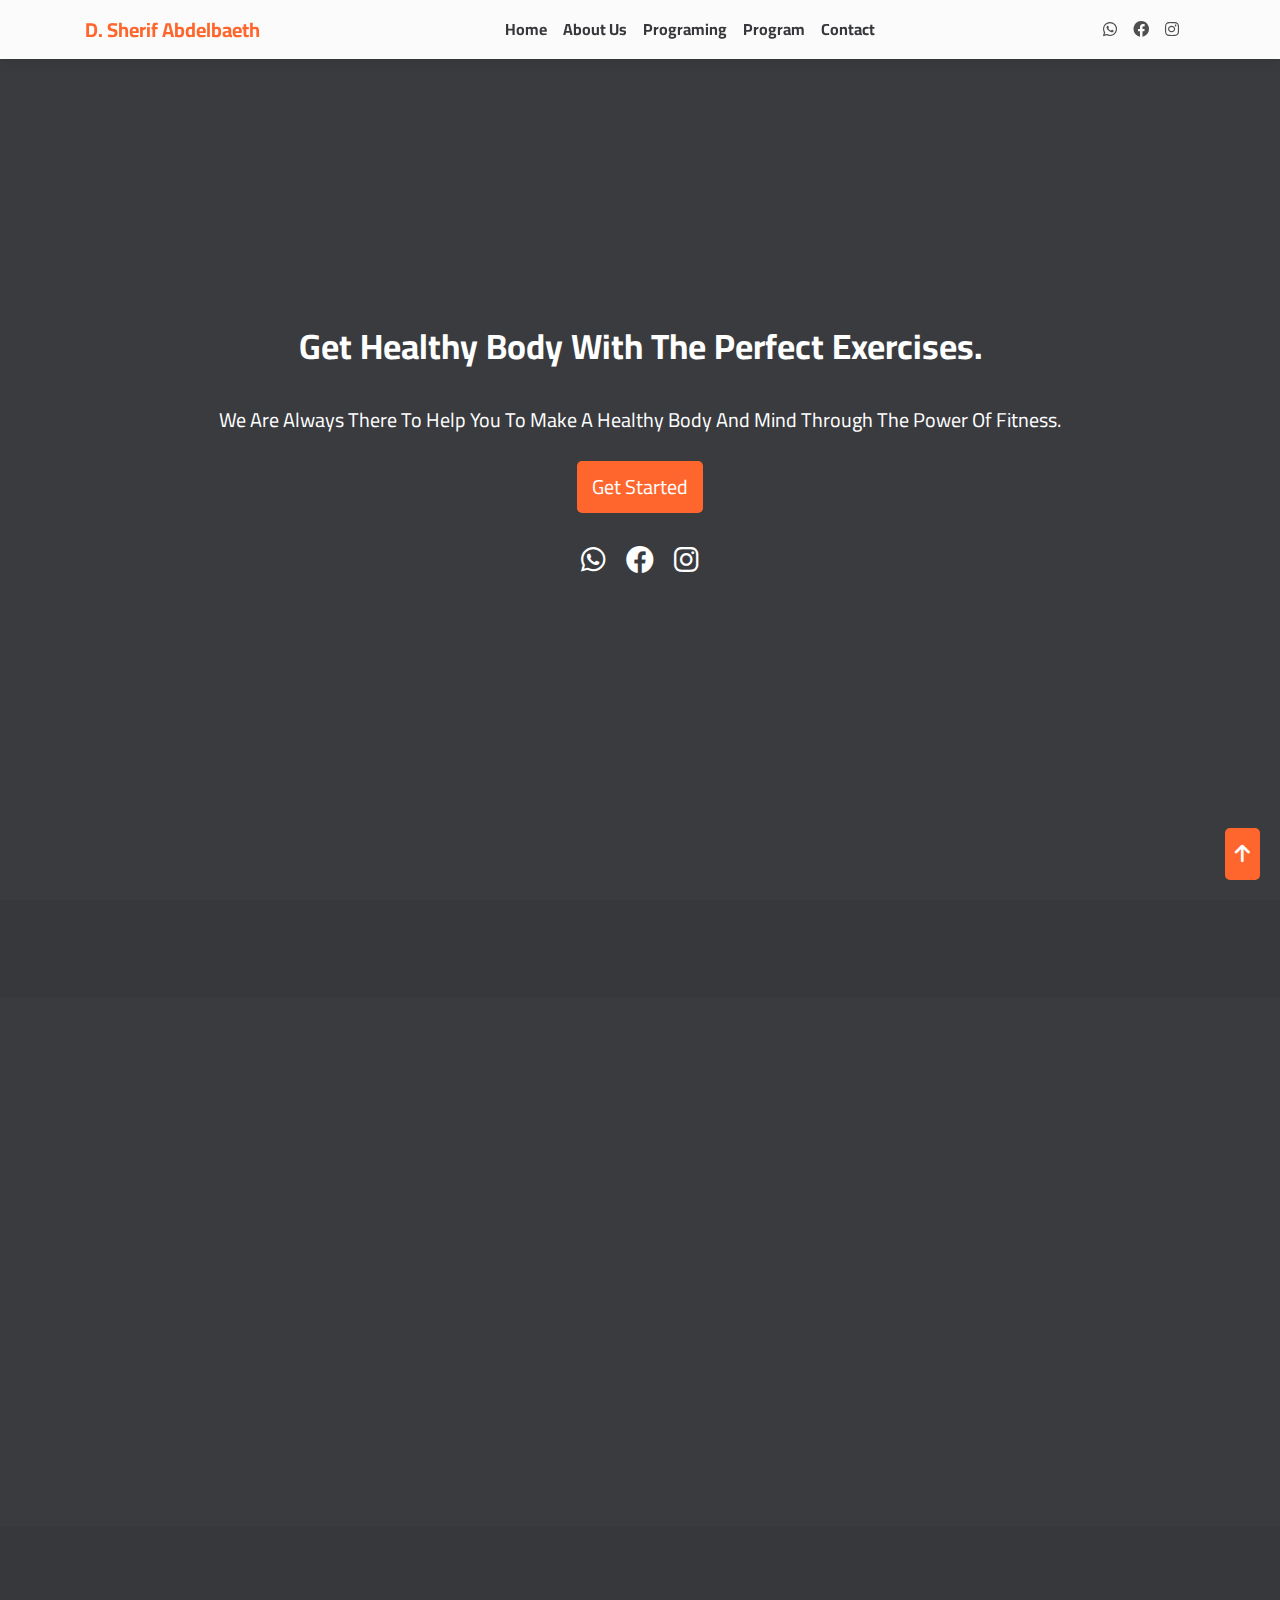
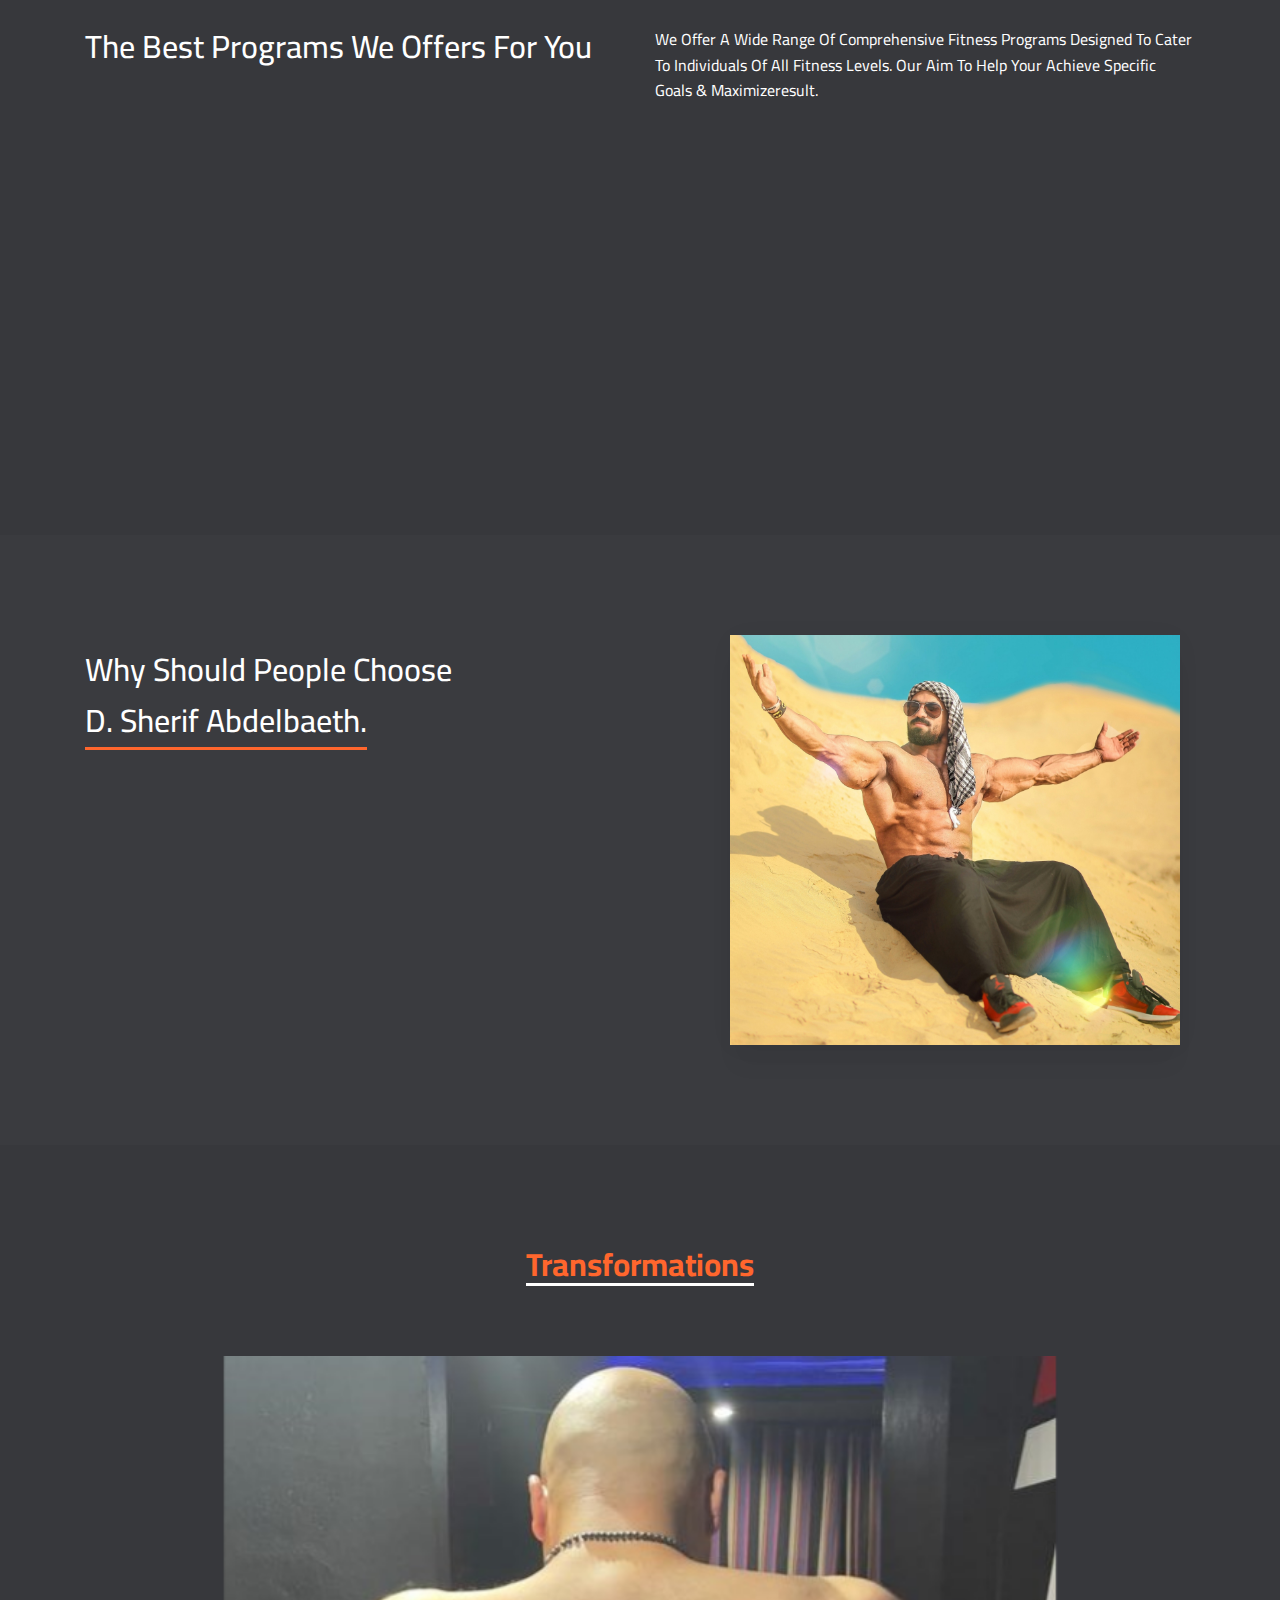
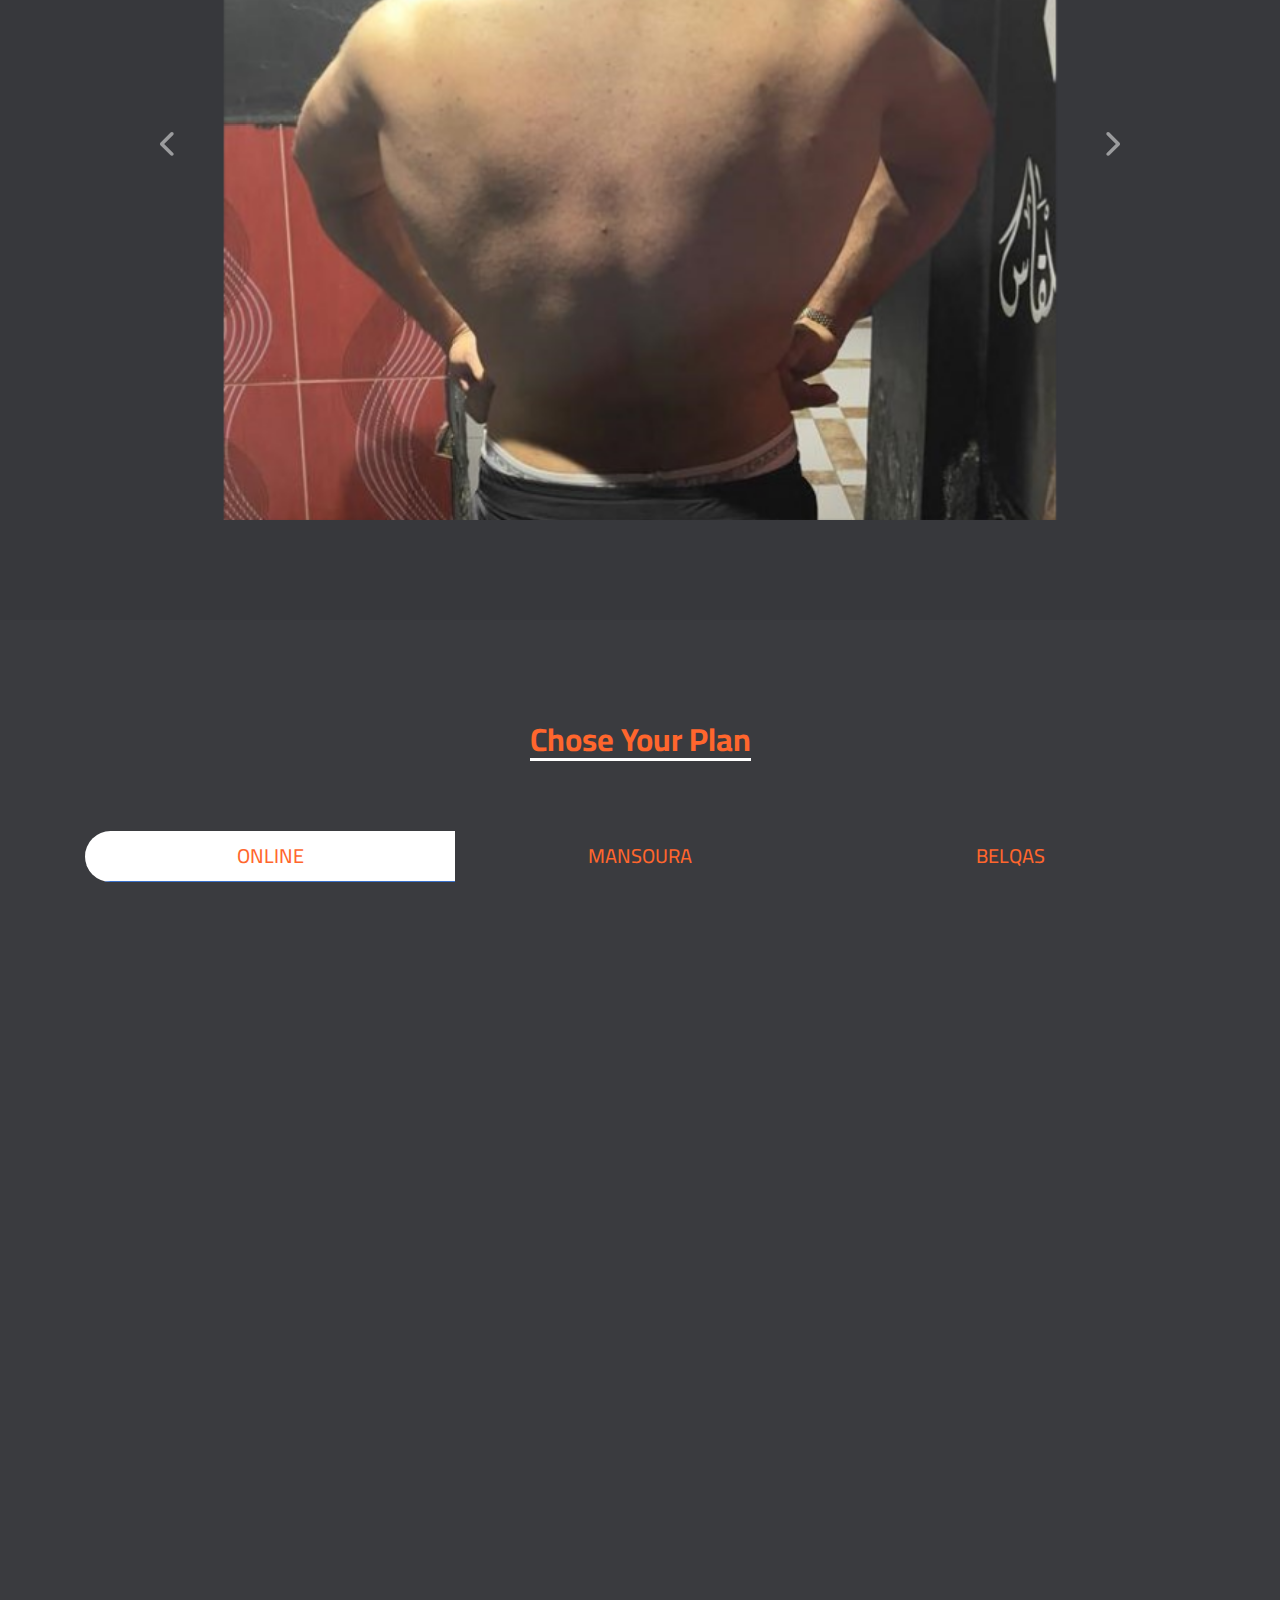
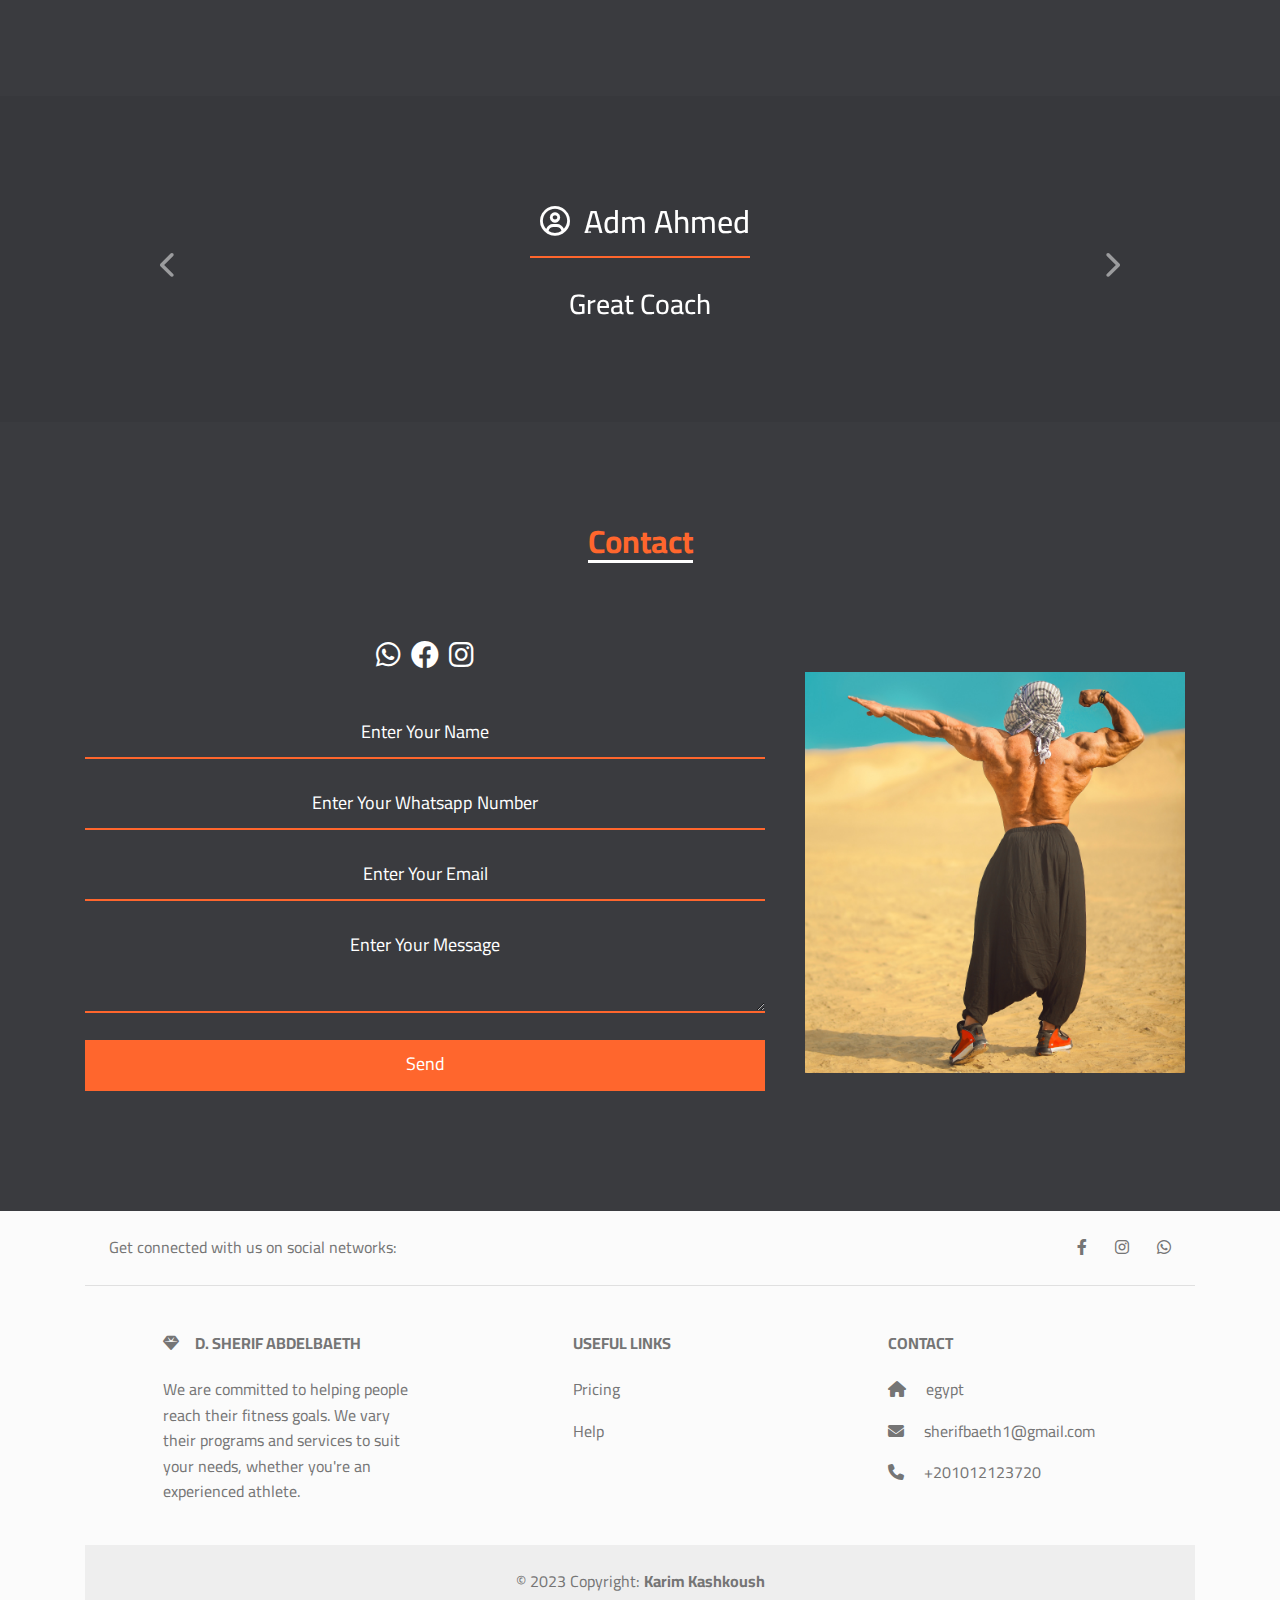
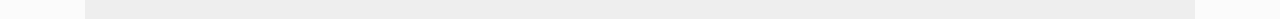
==== commit 5b91d6fe: "add" ====
--- a/index.html
+++ b/index.html
@@ -89,7 +89,7 @@
         <h2 class="wow slideInLeft" data-wow-duration="1.5s" data-wow-delay="0.3s">
           get healthy body with the perfect exercises.
         </h2>
-        <p class="wow slideInLeft" data-wow-duration="1s" data-wow-delay="0.3s">we are always ther to help you to make a healthy body and mind through the power of fitness.</p>
+        <p class="wow slideInLeft" data-wow-duration="1s" data-wow-delay="0.3s">we are always there to help you to make a healthy body and mind through the power of fitness.</p>
         <a href="#plan">get started</a>
         <ul class="iqon">
           <li>
@@ -137,7 +137,7 @@
       <div class="text wow slideInLeft" data-wow-duration="1.5s" data-wow-delay="0.3s">
         <h2 class="wow slideInLeft" data-wow-duration="1s" data-wow-delay="0.3s">get ready to reach your fitness goals.</h2>
         <p class="wow slideInLeft" data-wow-duration="1.5s" data-wow-delay="0.3s">We are committed to helping people reach their fitness goals. We vary their programs and services to suit your needs, whether you're an experienced athlete.</p>
-        <p class="wow slideInLeft" data-wow-duration="2s" data-wow-delay="0.3s">We believe that everyone ahould have access to the benefits of exercise make it happen.</p>
+        <p class="wow slideInLeft" data-wow-duration="2s" data-wow-delay="0.3s">We believe that everyone should have access to the benefits of exercise make it happen.</p>
       </div>
     </div>
   </div>
@@ -288,7 +288,7 @@
                 <div class="location">
                   <h4>I'm here</h4>
                   <ul>
-                    <li>whatsapp <span>7/24 hr</span></li>
+                    <li>whatsapp <span>7/24</span></li>
                   </ul>
                 </div>
               </div>
@@ -308,7 +308,7 @@
                 <div class="location">
                   <h4>I'm here</h4>
                   <ul>
-                    <li>whatsapp <span>7/24 hr</span></li>
+                    <li>whatsapp <span>7/24</span></li>
                   </ul>
                 </div>
               </div>
@@ -328,7 +328,7 @@
                 <div class="location">
                   <h4>I'm here</h4>
                   <ul>
-                    <li>whatsapp <span>7/24 hr</span></li>
+                    <li>whatsapp <span>7/24</span></li>
                   </ul>
                 </div>
               </div>
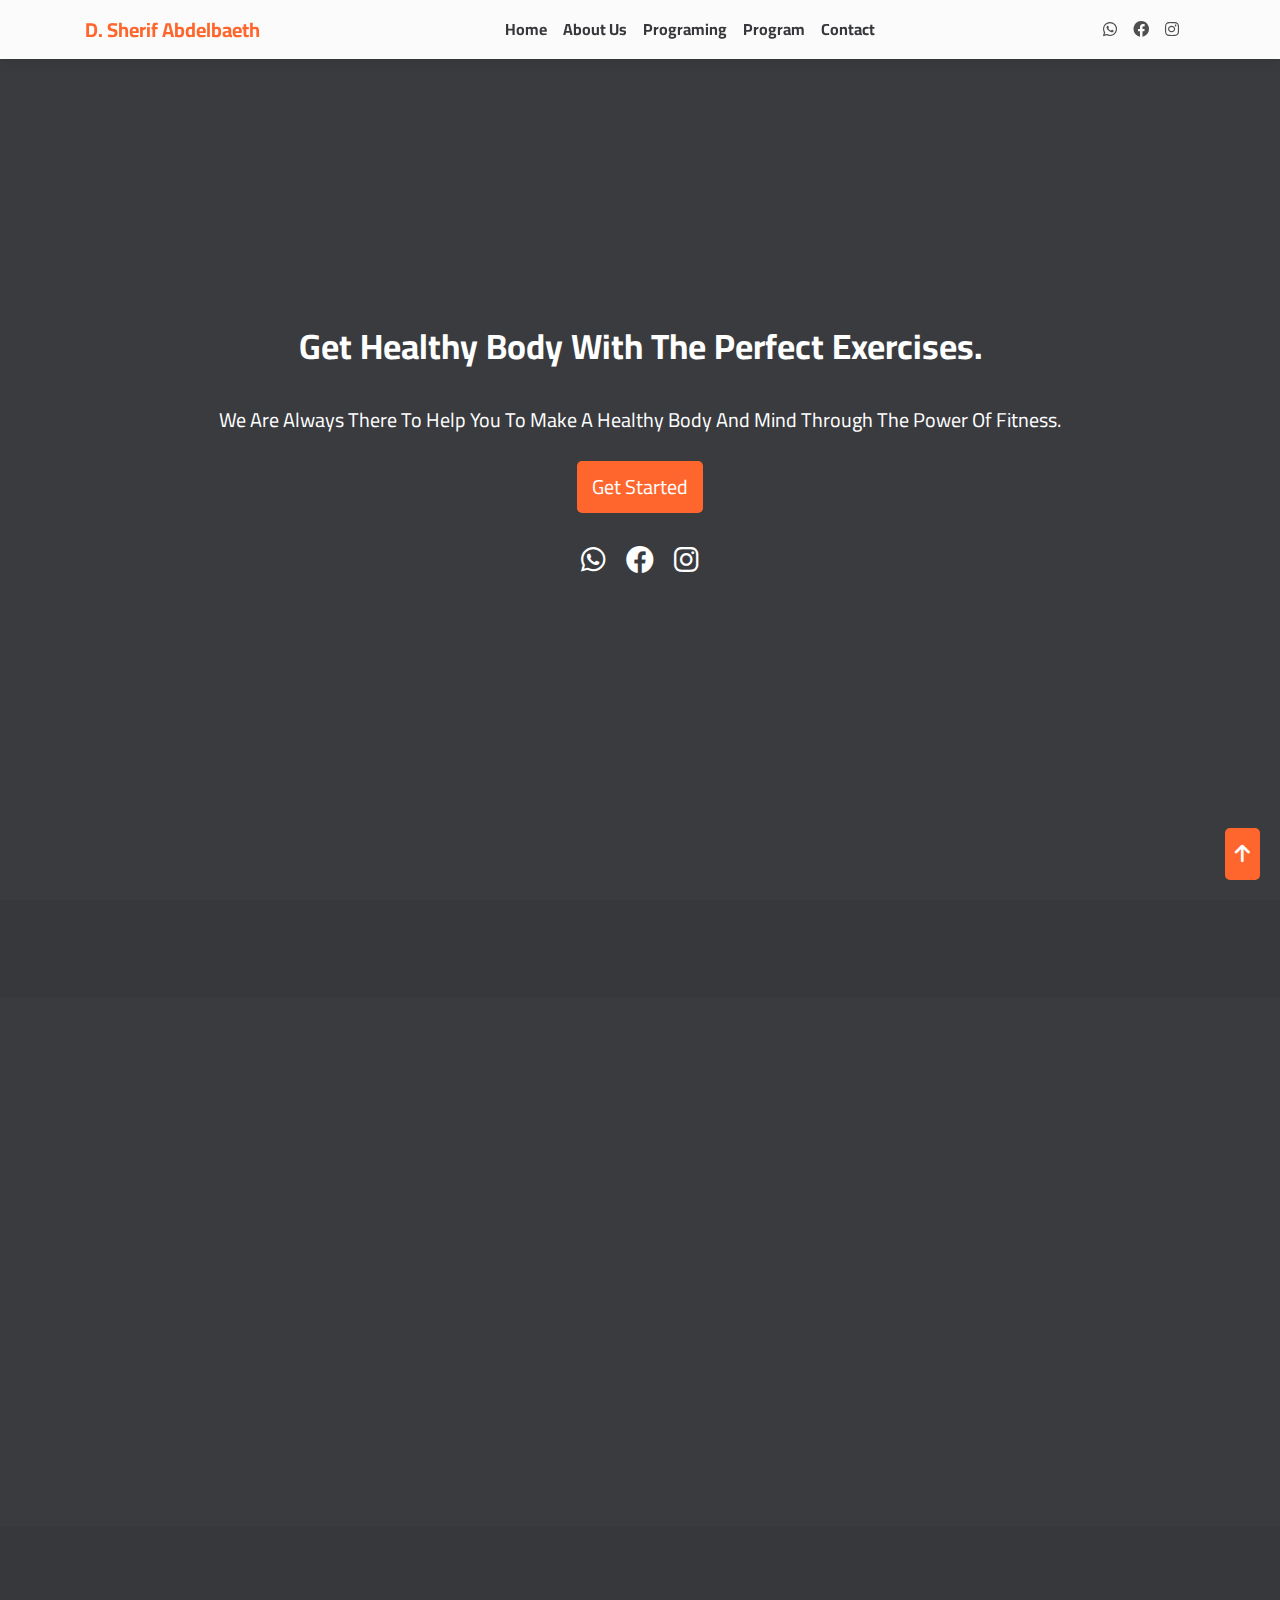
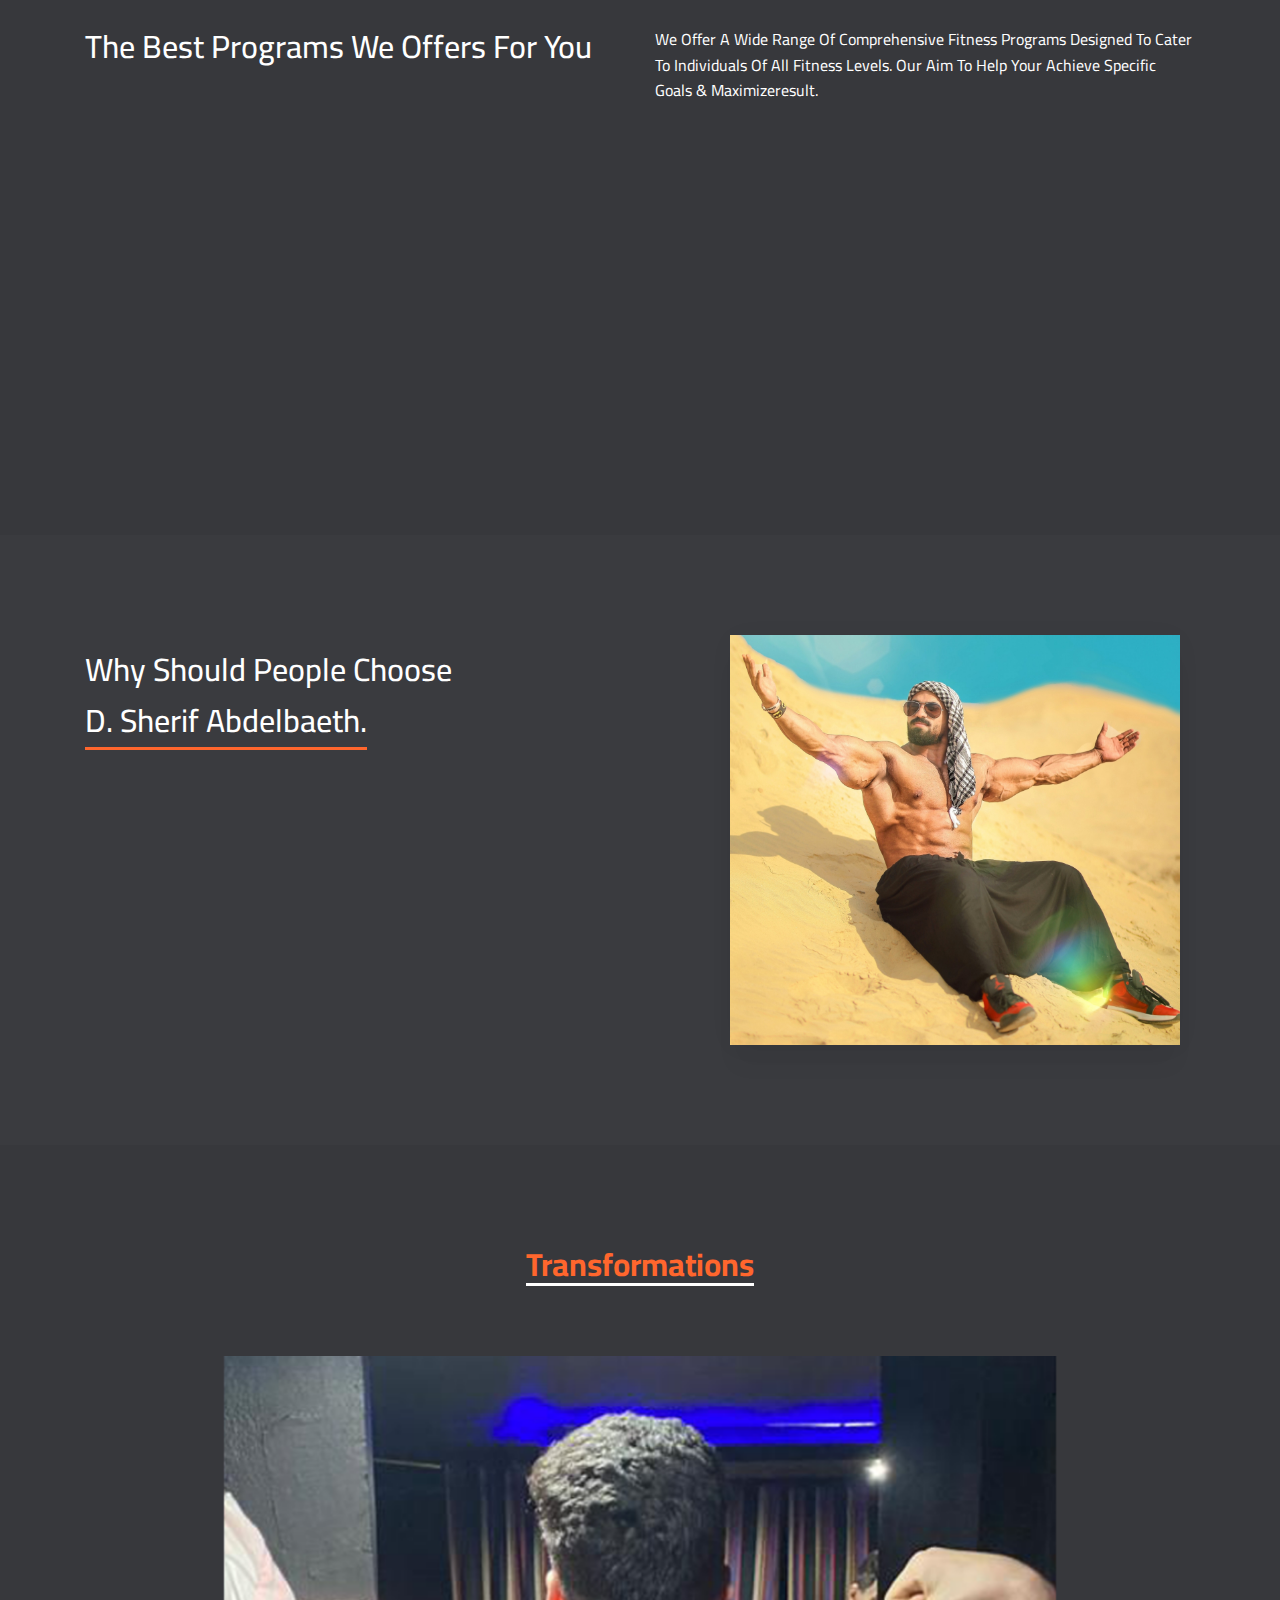
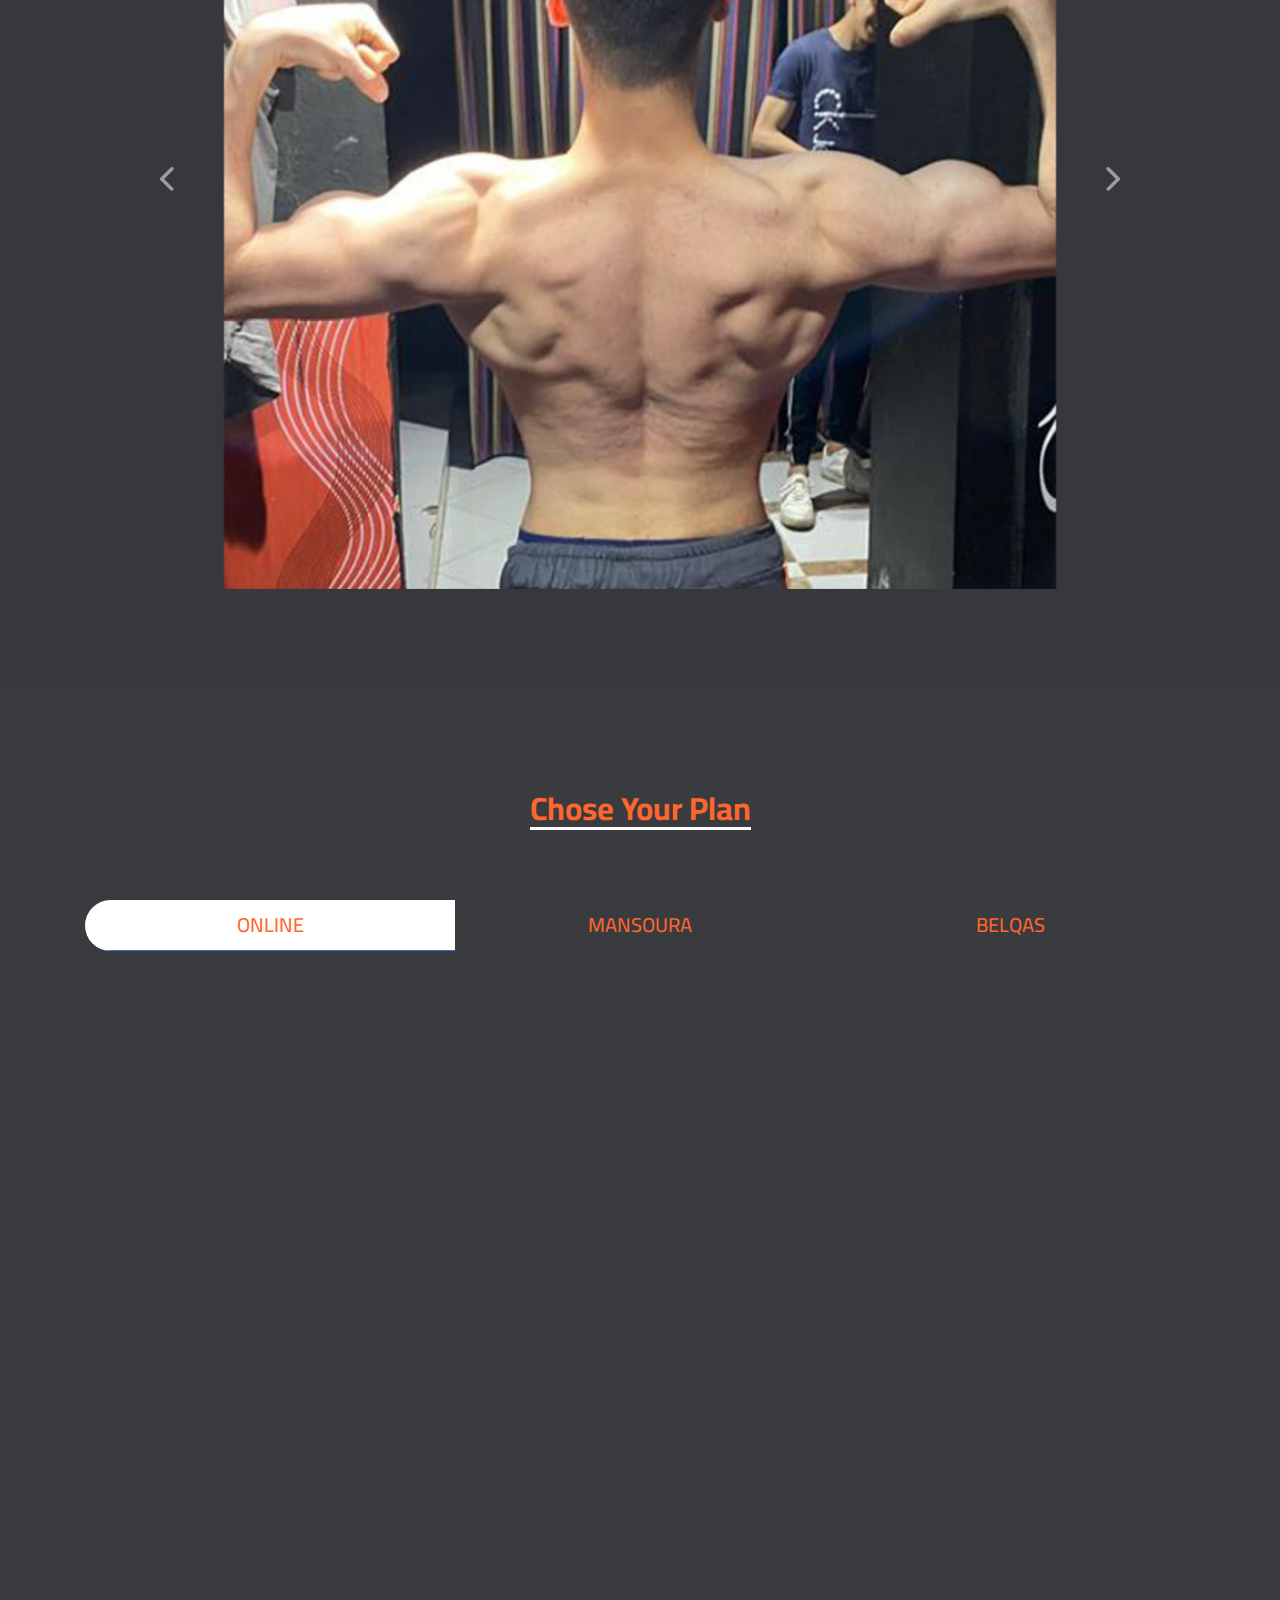
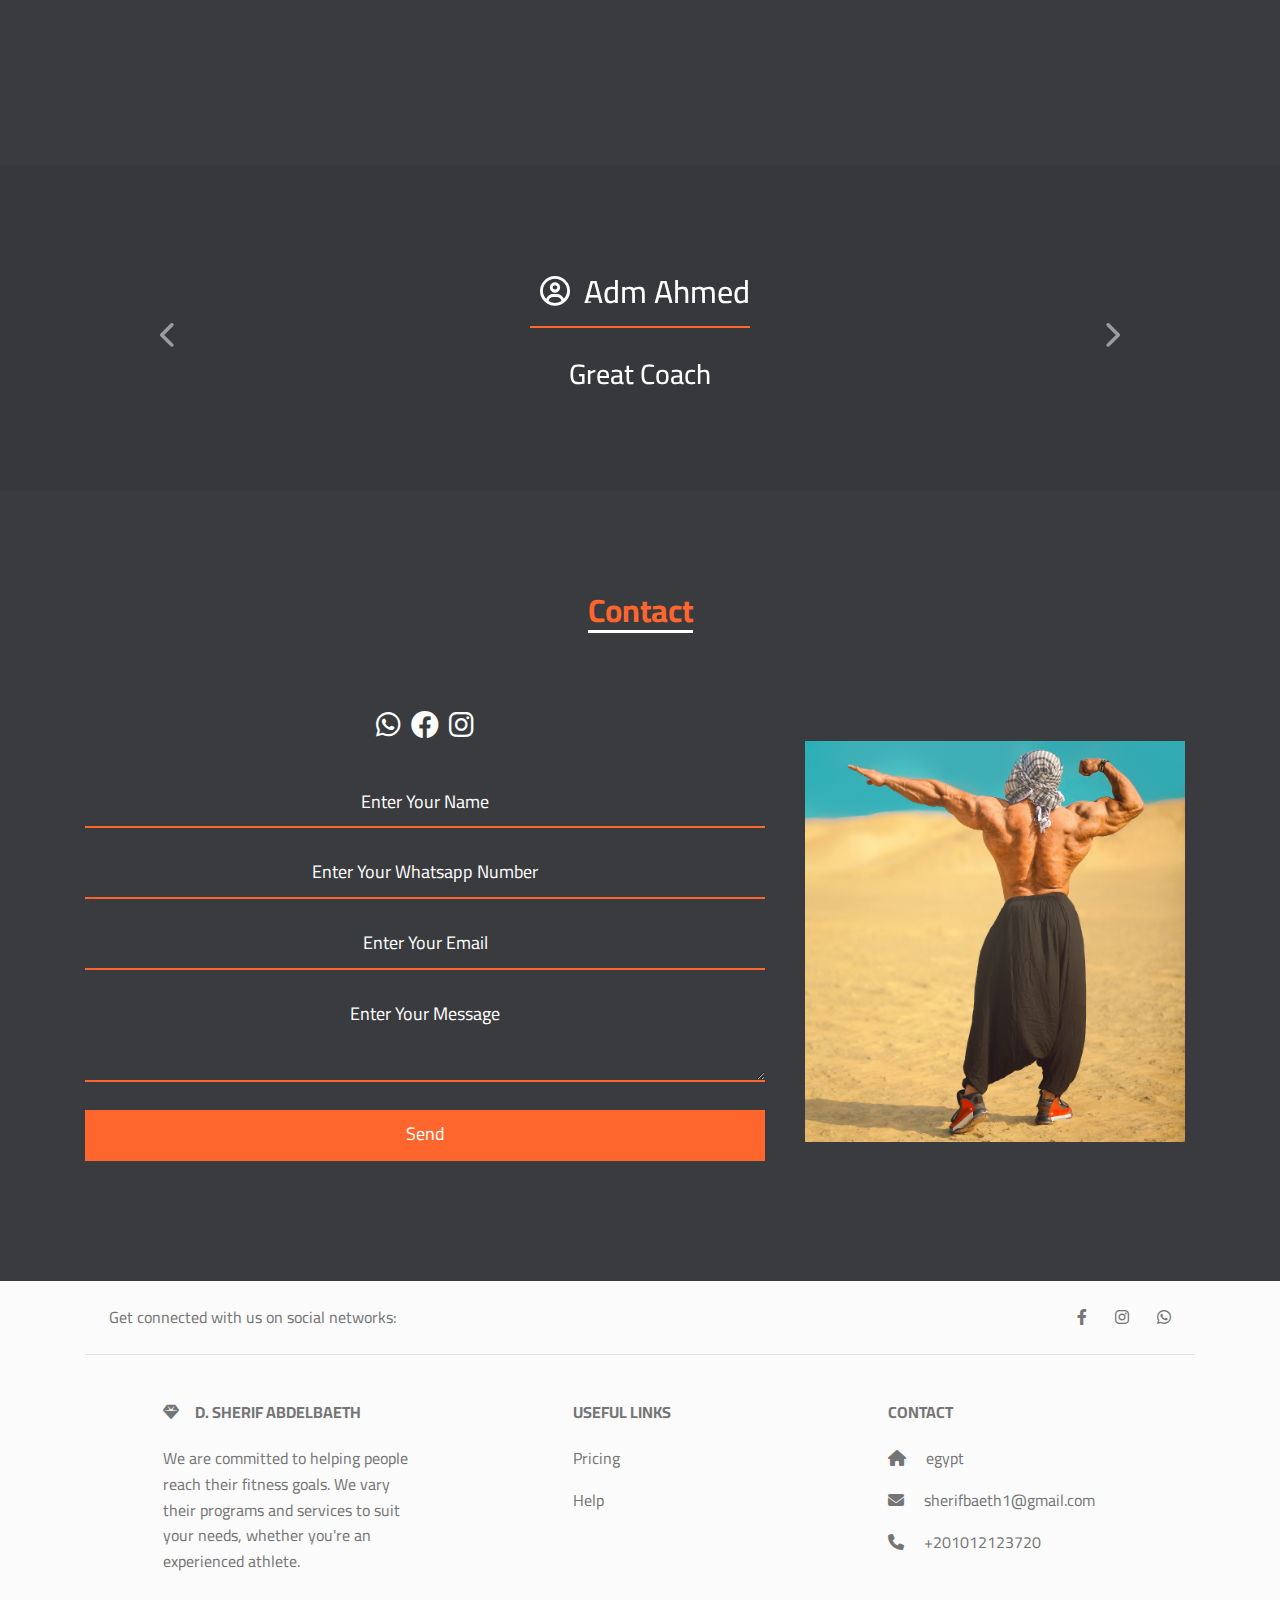
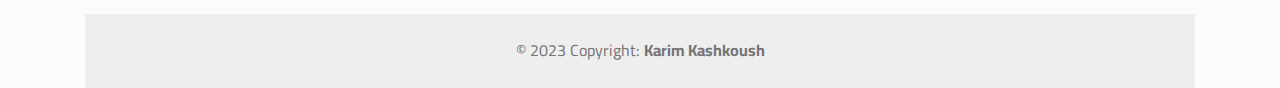
==== commit 995478df: "شيي" ====
--- a/index.html
+++ b/index.html
@@ -211,25 +211,67 @@
       <div id="carouselExampleControls" class="carousel slide" data-mdb-ride="carousel">
         <div class="carousel-inner">
           <div class="carousel-item active">
-            <img src="images/transformation-1.jpg" class="d-block w-75 m-auto" alt="Wild Landscape"/>
-          </div>
-          <div class="carousel-item">
-            <img src="images/transformation-2.jpg" class="d-block w-75 m-auto" alt="Camera"/>
-          </div>
-          <div class="carousel-item">
-            <img src="images/transformation-3.jpg" class="d-block w-75 m-auto" alt="Exotic Fruits"/>
-          </div>
-          <div class="carousel-item">
-            <img src="images/transformation-4.jpg" class="d-block w-75 m-auto" alt="Exotic Fruits"/>
-          </div>
-          <div class="carousel-item">
-            <img src="images/transformation-5.jpg" class="d-block w-75 m-auto" alt="Exotic Fruits"/>
-          </div>
-          <div class="carousel-item">
-            <img src="images/transformation-6.jpg" class="d-block w-75 m-auto" alt="Exotic Fruits"/>
-          </div>
-          <div class="carousel-item">
-            <img src="images/transformation-7.jpg" class="d-block w-75 m-auto" alt="Exotic Fruits"/>
+            <img src="images/1.png" class="d-block w-75 m-auto" alt="Wild Landscape"/>
+          </div>
+          <div class="carousel-item">
+            <img src="images/2.png" class="d-block w-75 m-auto" alt="Wild Landscape"/>
+          </div>
+          <div class="carousel-item">
+            <img src="images/3.png" class="d-block w-75 m-auto" alt="Wild Landscape"/>
+          </div>
+          <div class="carousel-item">
+            <img src="images/4.png" class="d-block w-75 m-auto" alt="Wild Landscape"/>
+          </div>
+          <div class="carousel-item">
+            <img src="images/5.png" class="d-block w-75 m-auto" alt="Wild Landscape"/>
+          </div>
+          <div class="carousel-item">
+            <img src="images/6.png" class="d-block w-75 m-auto" alt="Wild Landscape"/>
+          </div>
+          <div class="carousel-item">
+            <img src="images/7.png" class="d-block w-75 m-auto" alt="Wild Landscape"/>
+          </div>
+          <div class="carousel-item">
+            <img src="images/8.png" class="d-block w-75 m-auto" alt="Wild Landscape"/>
+          </div>
+          <div class="carousel-item">
+            <img src="images/9.png" class="d-block w-75 m-auto" alt="Wild Landscape"/>
+          </div>
+          <div class="carousel-item">
+            <img src="images/10.png" class="d-block w-75 m-auto" alt="Wild Landscape"/>
+          </div>
+          <div class="carousel-item">
+            <img src="images/11.png" class="d-block w-75 m-auto" alt="Wild Landscape"/>
+          </div>
+          <div class="carousel-item">
+            <img src="images/12.png" class="d-block w-75 m-auto" alt="Wild Landscape"/>
+          </div>
+          <div class="carousel-item">
+            <img src="images/13.png" class="d-block w-75 m-auto" alt="Wild Landscape"/>
+          </div>
+          <div class="carousel-item">
+            <img src="images/14.png" class="d-block w-75 m-auto" alt="Wild Landscape"/>
+          </div>
+          <div class="carousel-item">
+            <img src="images/15.png" class="d-block w-75 m-auto" alt="Wild Landscape"/>
+          </div>
+          <div class="carousel-item">
+            <img src="images/16.png" class="d-block w-75 m-auto" alt="Wild Landscape"/>
+          </div>
+          <div class="carousel-item">
+            <img src="images/17.png" class="d-block w-75 m-auto" alt="Wild Landscape"/>
+          </div>
+          <div class="carousel-item">
+            <img src="images/18.png" class="d-block w-75 m-auto" alt="Wild Landscape"/>
+          </div>
+          <div class="carousel-item">
+            <img src="images/19.png" class="d-block w-75 m-auto" alt="Wild Landscape"/>
+          </div>
+          <div class="carousel-item">
+            <img src="images/20.png" class="d-block w-75 m-auto" alt="Wild Landscape"/>
+          </div>
+          <div class="carousel-item">
+            <img src="images/21.png" class="d-block w-75 m-auto" alt="Wild Landscape"/>
           </div>
         </div>
         <button class="carousel-control-prev" type="button" data-mdb-target="#carouselExampleControls" data-mdb-slide="prev">
@@ -272,7 +314,7 @@
         <div class="tab-content" id="ex2-content">
           <div class="tab-pane fade show active" id="ex2-tabs-1" role="tabpanel" aria-labelledby="ex2-tab-1">
             <div class="boxs">
-              <div class="box shadow-5 wow slideInLeft" data-wow-duration="1.5s" data-wow-delay="0.3s">
+              <div class="box shadow-5 wow slideInDown" data-wow-duration="1.5s" data-wow-delay="0.3s">
                 <h3>1 month</h3>
                 <p>1200 <span>egp</span></p>
                 <p>800 <span>egp</span></p>
@@ -292,7 +334,7 @@
                   </ul>
                 </div>
               </div>
-              <div class="box shadow-5 wow slideInLeft" data-wow-duration="2s" data-wow-delay="0.3s">
+              <div class="box shadow-5 wow slideInDown" data-wow-duration="2s" data-wow-delay="0.3s">
                 <h3>2 month</h3>
                 <p>2000 <span>egp</span></p>
                 <p>1200 <span>egp</span></p>
@@ -312,7 +354,7 @@
                   </ul>
                 </div>
               </div>
-              <div class="box shadow-5 wow slideInLeft" data-wow-duration="2.5s" data-wow-delay="0.3s">
+              <div class="box shadow-5 wow slideInDown" data-wow-duration="2.5s" data-wow-delay="0.3s">
                 <h3>3 month</h3>
                 <p>2500 <span>egp</span></p>
                 <p>1500 <span>egp</span></p>
@@ -336,7 +378,7 @@
           </div>
           <div class="tab-pane fade" id="ex2-tabs-2" role="tabpanel" aria-labelledby="ex2-tab-2">
             <div class="boxs">
-              <div class="box shadow-5 wow slideInLeft" data-wow-duration="1.5s" data-wow-delay="0.3s">
+              <div class="box shadow-5 wow slideInDown" data-wow-duration="1.5s" data-wow-delay="0.3s">
                 <h3>20 session</h3>
                 <p>4500 <span>egp</span></p>
                 <p>3000 <span>egp</span></p>
@@ -356,7 +398,7 @@
                   </ul>
                 </div>
               </div>
-              <div class="box shadow-5 wow slideInLeft" data-wow-duration="2s" data-wow-delay="0.3s">
+              <div class="box shadow-5 wow slideInDown" data-wow-duration="2s" data-wow-delay="0.3s">
                 <h3>40 session</h3>
                 <p>7000 <span>egp</span></p>
                 <p>5000 <span>egp</span></p>
@@ -380,7 +422,7 @@
           </div>
           <div class="tab-pane fade" id="ex2-tabs-3" role="tabpanel" aria-labelledby="ex2-tab-3">
             <div class="boxs">
-              <div class="box shadow-5 wow slideInLeft" data-wow-duration="1.5s" data-wow-delay="0.3s">
+              <div class="box shadow-5 wow slideInDown" data-wow-duration="1.5s" data-wow-delay="0.3s">
                 <h3>1 month</h3>
                 <p>1500 <span>egp</span></p>
                 <p>1000 <span>egp</span></p>
@@ -401,7 +443,7 @@
                   </ul>
                 </div>
               </div>
-              <div class="box shadow-5 wow slideInLeft" data-wow-duration="2s" data-wow-delay="0.3s">
+              <div class="box shadow-5 wow slideInDown" data-wow-duration="2s" data-wow-delay="0.3s">
                 <h3>2 month</h3>
                 <p>3000 <span>egp</span></p>
                 <p>1700 <span>egp</span></p>
@@ -422,7 +464,7 @@
                   </ul>
                 </div>
               </div>
-              <div class="box shadow-5 wow slideInLeft" data-wow-duration="2.5s" data-wow-delay="0.3s">
+              <div class="box shadow-5 wow slideInDown" data-wow-duration="2.5s" data-wow-delay="0.3s">
                 <h3>3 month</h3>
                 <p>4500 <span>egp</span></p>
                 <p>2500 <span>egp</span></p>
@@ -549,7 +591,7 @@
           <img src="images/IMG_4755.JPG" alt="">
         </div>
       </div>
-    </div class="container">
+    </div>
   </div>
   <!-- contact -->
   <!-- Footer -->
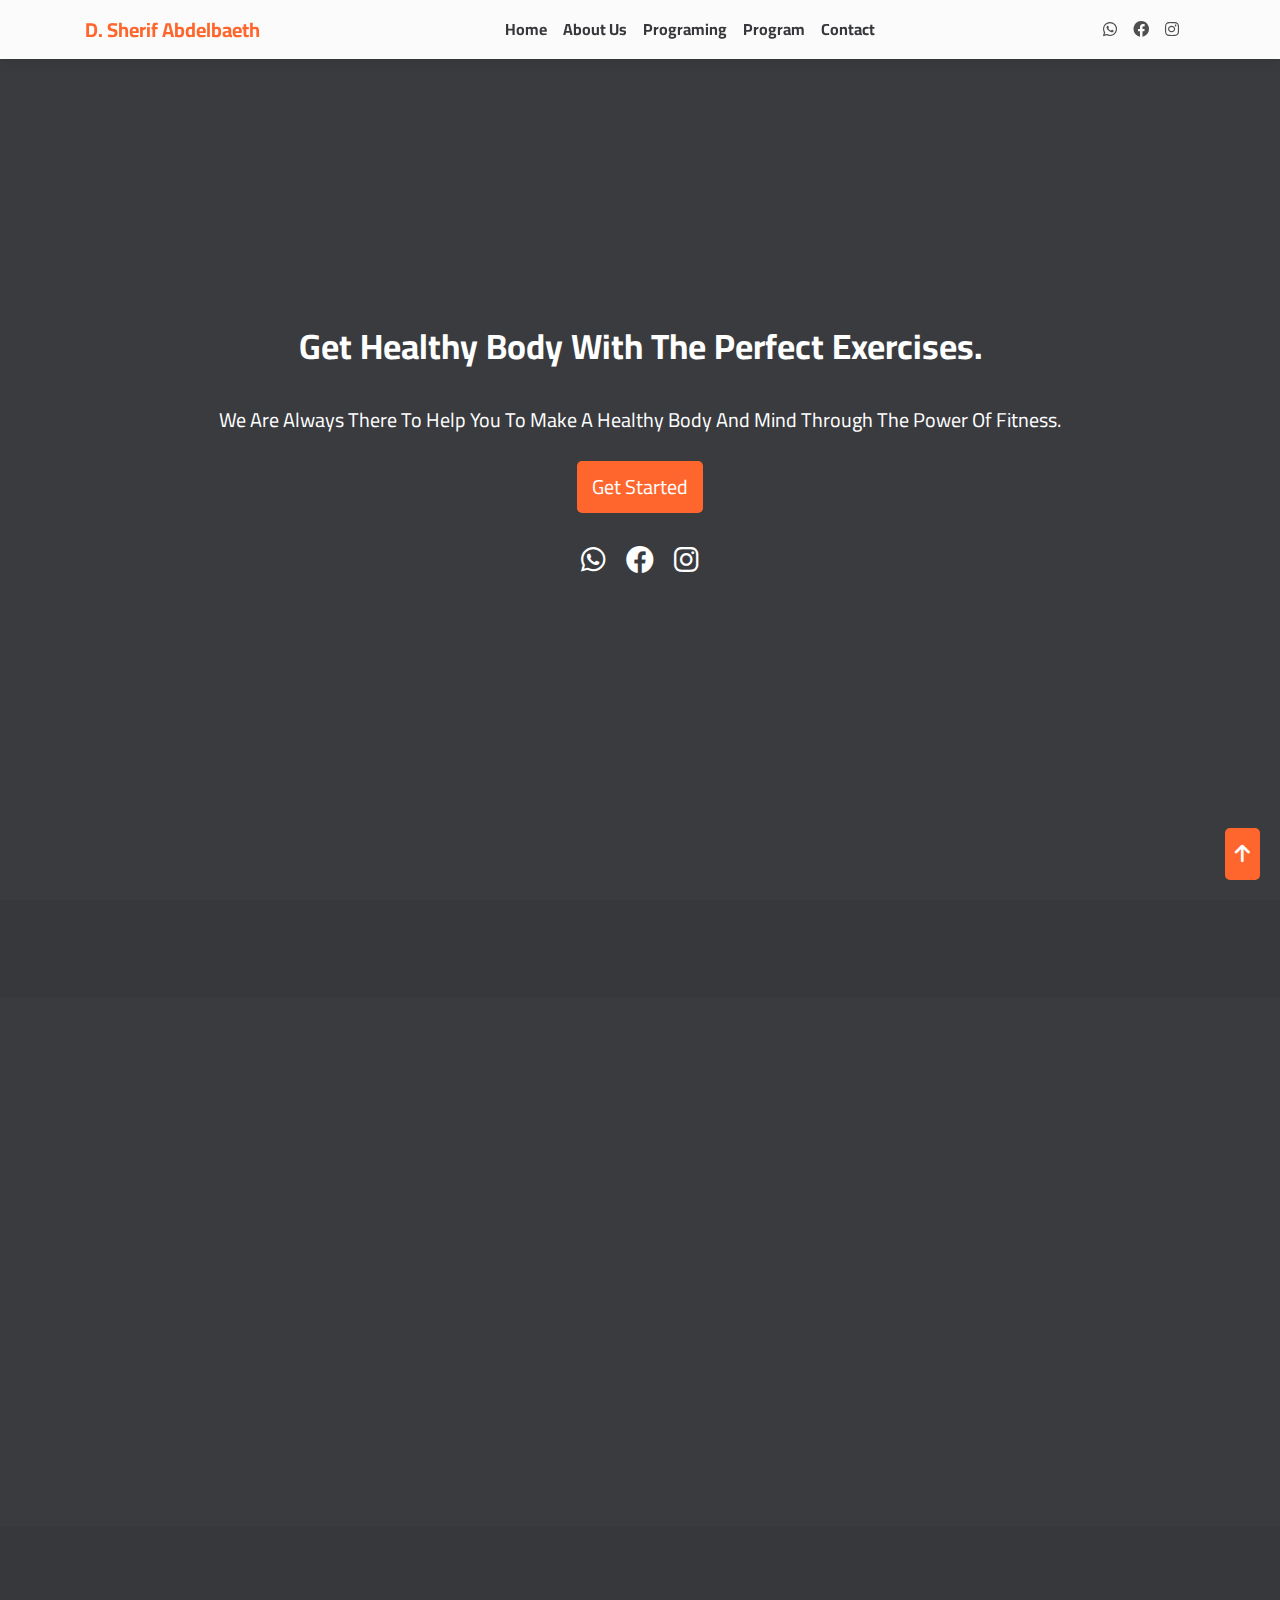
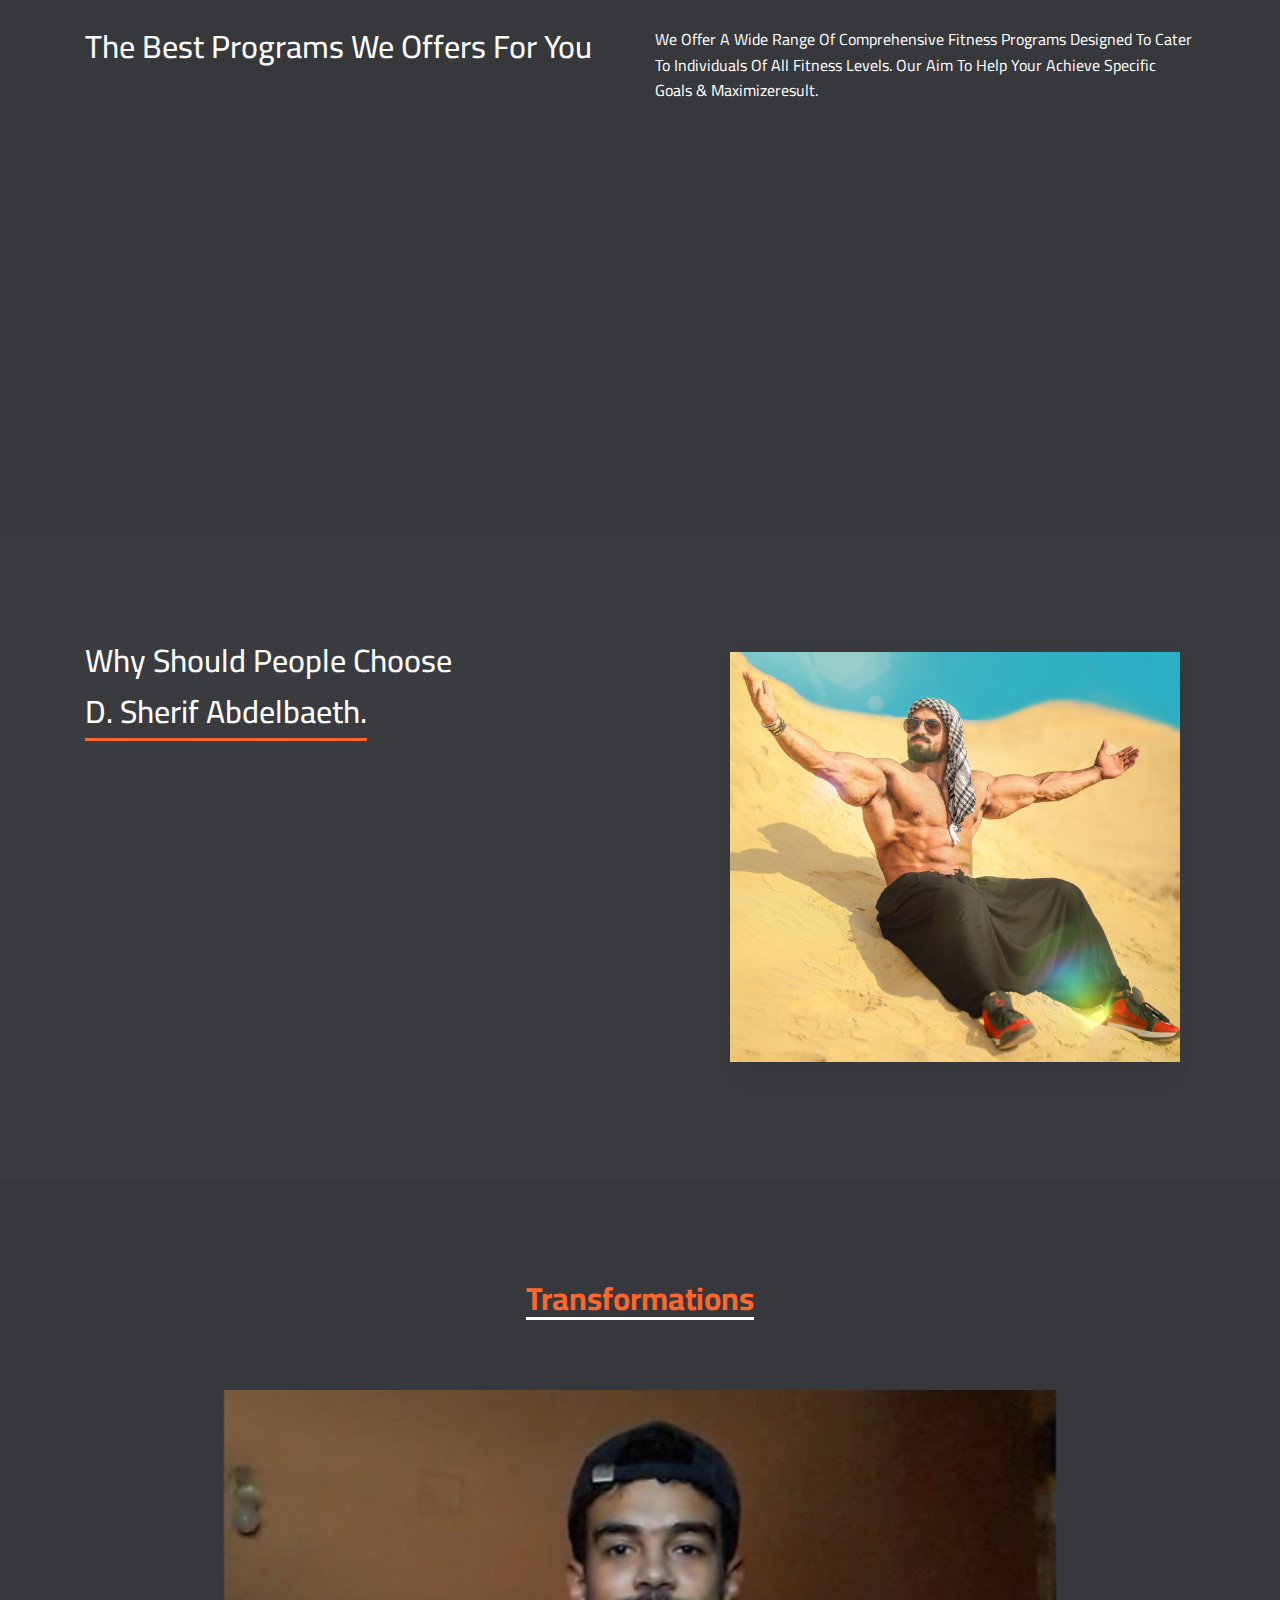
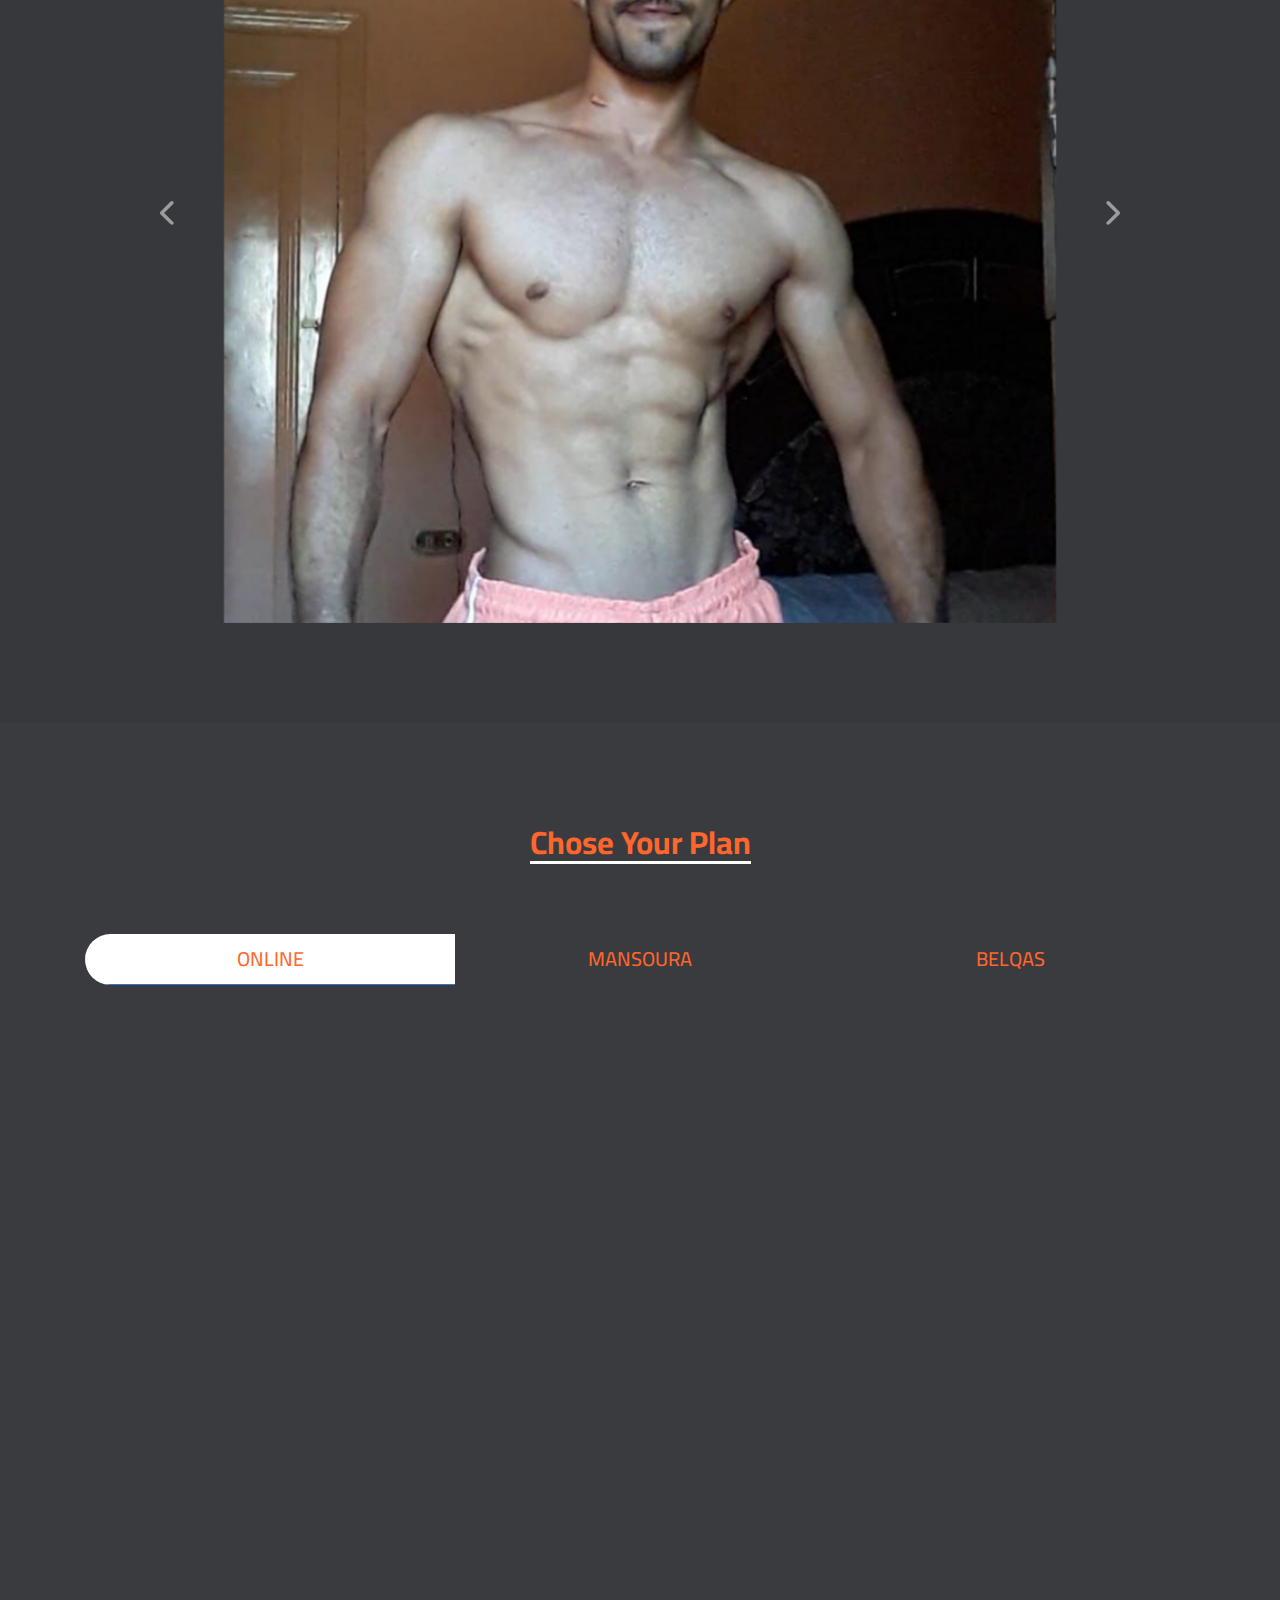
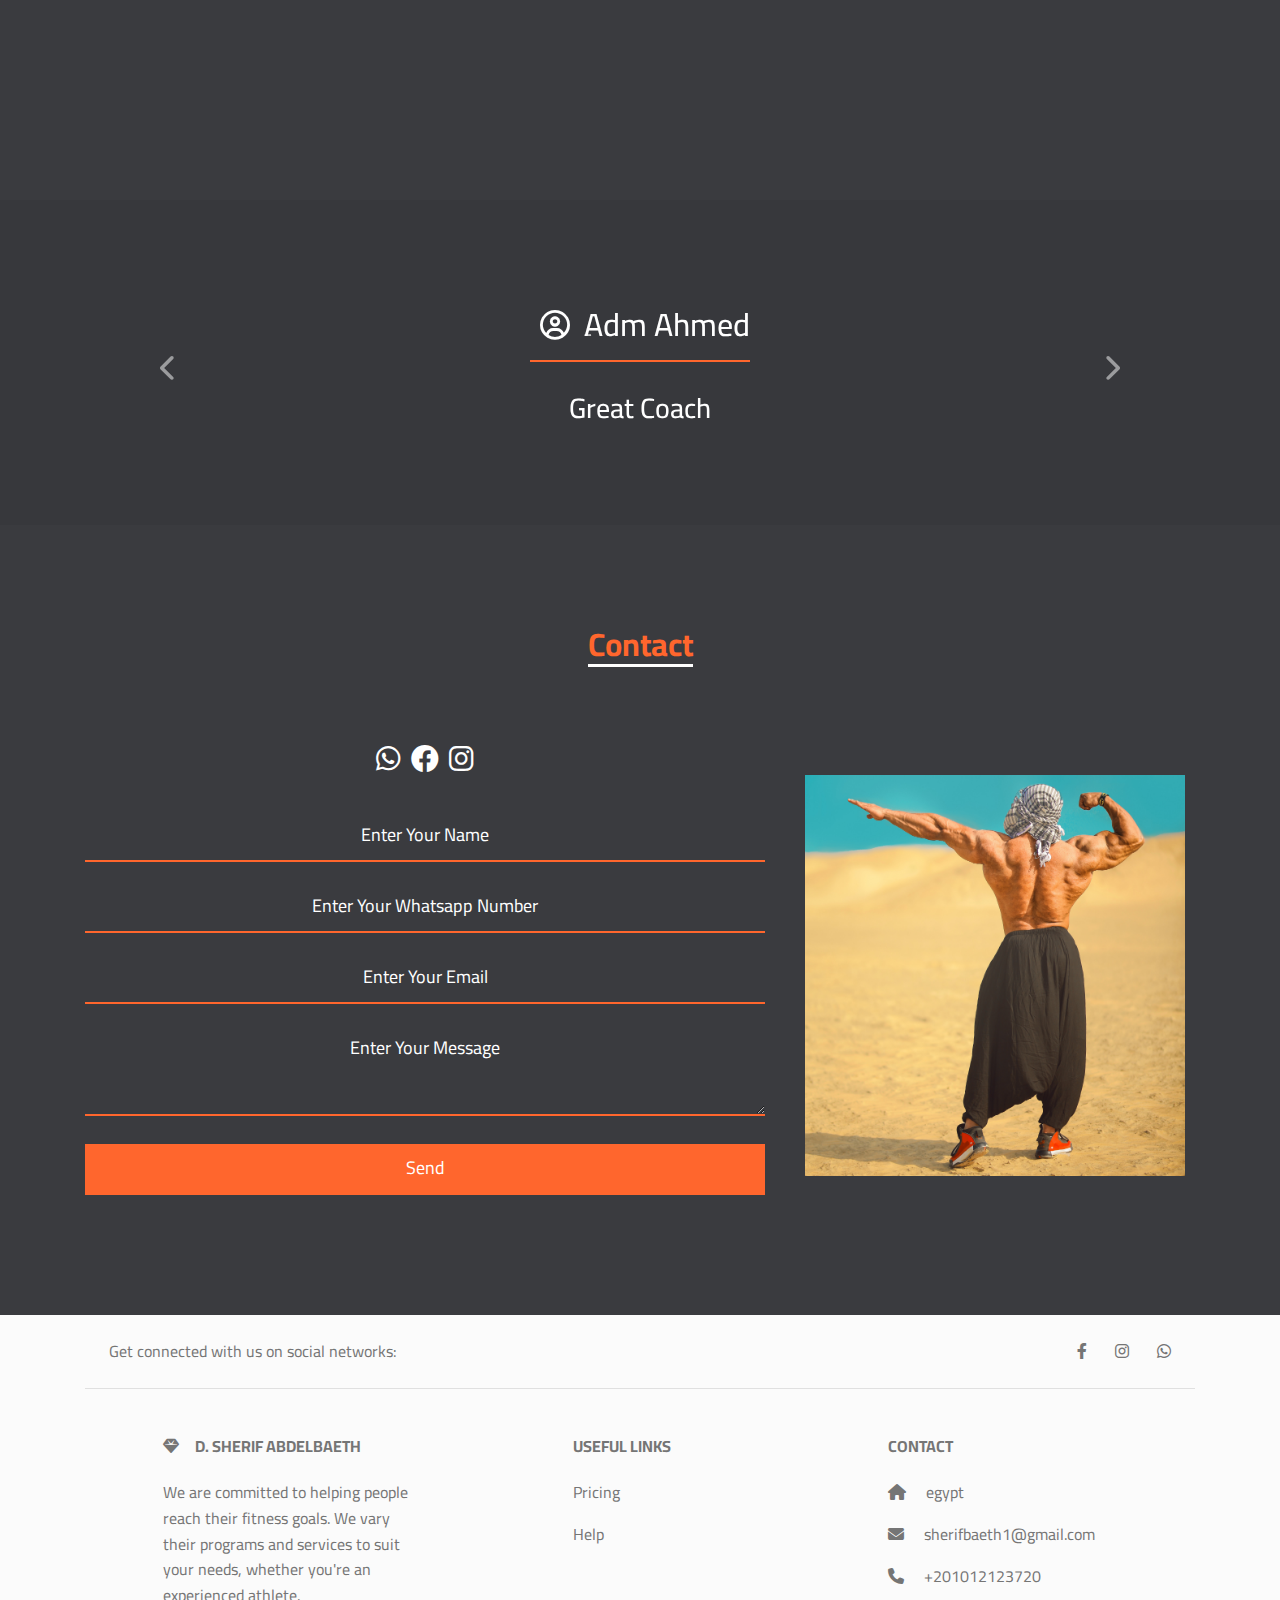
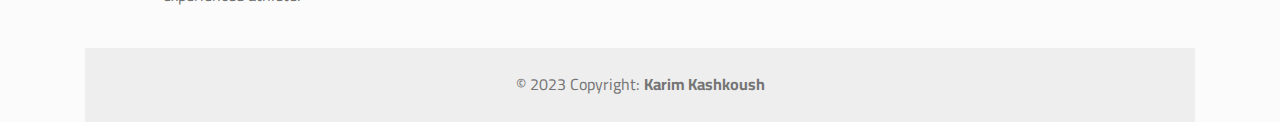
==== commit b7c065d9: "add" ====
--- a/index.html
+++ b/index.html
@@ -24,7 +24,6 @@
 </head>
 
 <body>
-  <div class="preloader"></div>
   <button class="up" id="btn-up"><i class="fa-solid fa-arrow-up"></i></button>
   <!-- Navbar -->
   <nav class="navbar navbar-expand-lg navbar-light bg-light">
@@ -195,6 +194,10 @@
           <i class="fa-regular fa-circle-check"></i>
           <p>Over All junior 1st open, 2nd Over All Muscletech</p>
         </div>
+        <div class="pro wow slideInLeft" data-wow-duration="3s" data-wow-delay="0.3s">
+          <i class="fa-regular fa-circle-check"></i>
+          <p>nassam certificate</p>
+        </div>
       </div>
       <div class="image">
         <img src="images/IMG_4743.JPG" alt="photo" class="shadow-5">
@@ -211,67 +214,64 @@
       <div id="carouselExampleControls" class="carousel slide" data-mdb-ride="carousel">
         <div class="carousel-inner">
           <div class="carousel-item active">
-            <img src="images/1.png" class="d-block w-75 m-auto" alt="Wild Landscape"/>
-          </div>
-          <div class="carousel-item">
-            <img src="images/2.png" class="d-block w-75 m-auto" alt="Wild Landscape"/>
-          </div>
-          <div class="carousel-item">
-            <img src="images/3.png" class="d-block w-75 m-auto" alt="Wild Landscape"/>
-          </div>
-          <div class="carousel-item">
-            <img src="images/4.png" class="d-block w-75 m-auto" alt="Wild Landscape"/>
-          </div>
-          <div class="carousel-item">
-            <img src="images/5.png" class="d-block w-75 m-auto" alt="Wild Landscape"/>
-          </div>
-          <div class="carousel-item">
-            <img src="images/6.png" class="d-block w-75 m-auto" alt="Wild Landscape"/>
-          </div>
-          <div class="carousel-item">
-            <img src="images/7.png" class="d-block w-75 m-auto" alt="Wild Landscape"/>
-          </div>
-          <div class="carousel-item">
-            <img src="images/8.png" class="d-block w-75 m-auto" alt="Wild Landscape"/>
-          </div>
-          <div class="carousel-item">
-            <img src="images/9.png" class="d-block w-75 m-auto" alt="Wild Landscape"/>
-          </div>
-          <div class="carousel-item">
-            <img src="images/10.png" class="d-block w-75 m-auto" alt="Wild Landscape"/>
-          </div>
-          <div class="carousel-item">
-            <img src="images/11.png" class="d-block w-75 m-auto" alt="Wild Landscape"/>
-          </div>
-          <div class="carousel-item">
-            <img src="images/12.png" class="d-block w-75 m-auto" alt="Wild Landscape"/>
-          </div>
-          <div class="carousel-item">
-            <img src="images/13.png" class="d-block w-75 m-auto" alt="Wild Landscape"/>
-          </div>
-          <div class="carousel-item">
-            <img src="images/14.png" class="d-block w-75 m-auto" alt="Wild Landscape"/>
-          </div>
-          <div class="carousel-item">
-            <img src="images/15.png" class="d-block w-75 m-auto" alt="Wild Landscape"/>
-          </div>
-          <div class="carousel-item">
-            <img src="images/16.png" class="d-block w-75 m-auto" alt="Wild Landscape"/>
-          </div>
-          <div class="carousel-item">
-            <img src="images/17.png" class="d-block w-75 m-auto" alt="Wild Landscape"/>
-          </div>
-          <div class="carousel-item">
-            <img src="images/18.png" class="d-block w-75 m-auto" alt="Wild Landscape"/>
-          </div>
-          <div class="carousel-item">
-            <img src="images/19.png" class="d-block w-75 m-auto" alt="Wild Landscape"/>
-          </div>
-          <div class="carousel-item">
-            <img src="images/20.png" class="d-block w-75 m-auto" alt="Wild Landscape"/>
-          </div>
-          <div class="carousel-item">
-            <img src="images/21.png" class="d-block w-75 m-auto" alt="Wild Landscape"/>
+            <img src="images/transformation-1.png" class="d-block w-75 m-auto" alt="Wild Landscape"/>
+          </div>
+          <div class="carousel-item">
+            <img src="images/transformation-2.png" class="d-block w-75 m-auto" alt="Wild Landscape"/>
+          </div>
+          <div class="carousel-item">
+            <img src="images/transformation-3.png" class="d-block w-75 m-auto" alt="Wild Landscape"/>
+          </div>
+          <div class="carousel-item">
+            <img src="images/transformation-4.png" class="d-block w-75 m-auto" alt="Wild Landscape"/>
+          </div>
+          <div class="carousel-item">
+            <img src="images/transformation-5.png" class="d-block w-75 m-auto" alt="Wild Landscape"/>
+          </div>
+          <div class="carousel-item">
+            <img src="images/transformation-6.png" class="d-block w-75 m-auto" alt="Wild Landscape"/>
+          </div>
+          <div class="carousel-item">
+            <img src="images/transformation-7.png" class="d-block w-75 m-auto" alt="Wild Landscape"/>
+          </div>
+          <div class="carousel-item">
+            <img src="images/transformation-8.png" class="d-block w-75 m-auto" alt="Wild Landscape"/>
+          </div>
+          <div class="carousel-item">
+            <img src="images/transformation-9.png" class="d-block w-75 m-auto" alt="Wild Landscape"/>
+          </div>
+          <div class="carousel-item">
+            <img src="images/transformation-10.png" class="d-block w-75 m-auto" alt="Wild Landscape"/>
+          </div>
+          <div class="carousel-item">
+            <img src="images/transformation-11.png" class="d-block w-75 m-auto" alt="Wild Landscape"/>
+          </div>
+          <div class="carousel-item">
+            <img src="images/transformation-12.png" class="d-block w-75 m-auto" alt="Wild Landscape"/>
+          </div>
+          <div class="carousel-item">
+            <img src="images/transformation-13.png" class="d-block w-75 m-auto" alt="Wild Landscape"/>
+          </div>
+          <div class="carousel-item">
+            <img src="images/transformation-14.png" class="d-block w-75 m-auto" alt="Wild Landscape"/>
+          </div>
+          <div class="carousel-item">
+            <img src="images/transformation-15.png" class="d-block w-75 m-auto" alt="Wild Landscape"/>
+          </div>
+          <div class="carousel-item">
+            <img src="images/transformation-16.png" class="d-block w-75 m-auto" alt="Wild Landscape"/>
+          </div>
+          <div class="carousel-item">
+            <img src="images/transformation-17.png" class="d-block w-75 m-auto" alt="Wild Landscape"/>
+          </div>
+          <div class="carousel-item">
+            <img src="images/transformation-18.png" class="d-block w-75 m-auto" alt="Wild Landscape"/>
+          </div>
+          <div class="carousel-item">
+            <img src="images/transformation-19.png" class="d-block w-75 m-auto" alt="Wild Landscape"/>
+          </div>
+          <div class="carousel-item">
+            <img src="images/transformation-20.png" class="d-block w-75 m-auto" alt="Wild Landscape"/>
           </div>
         </div>
         <button class="carousel-control-prev" type="button" data-mdb-target="#carouselExampleControls" data-mdb-slide="prev">
